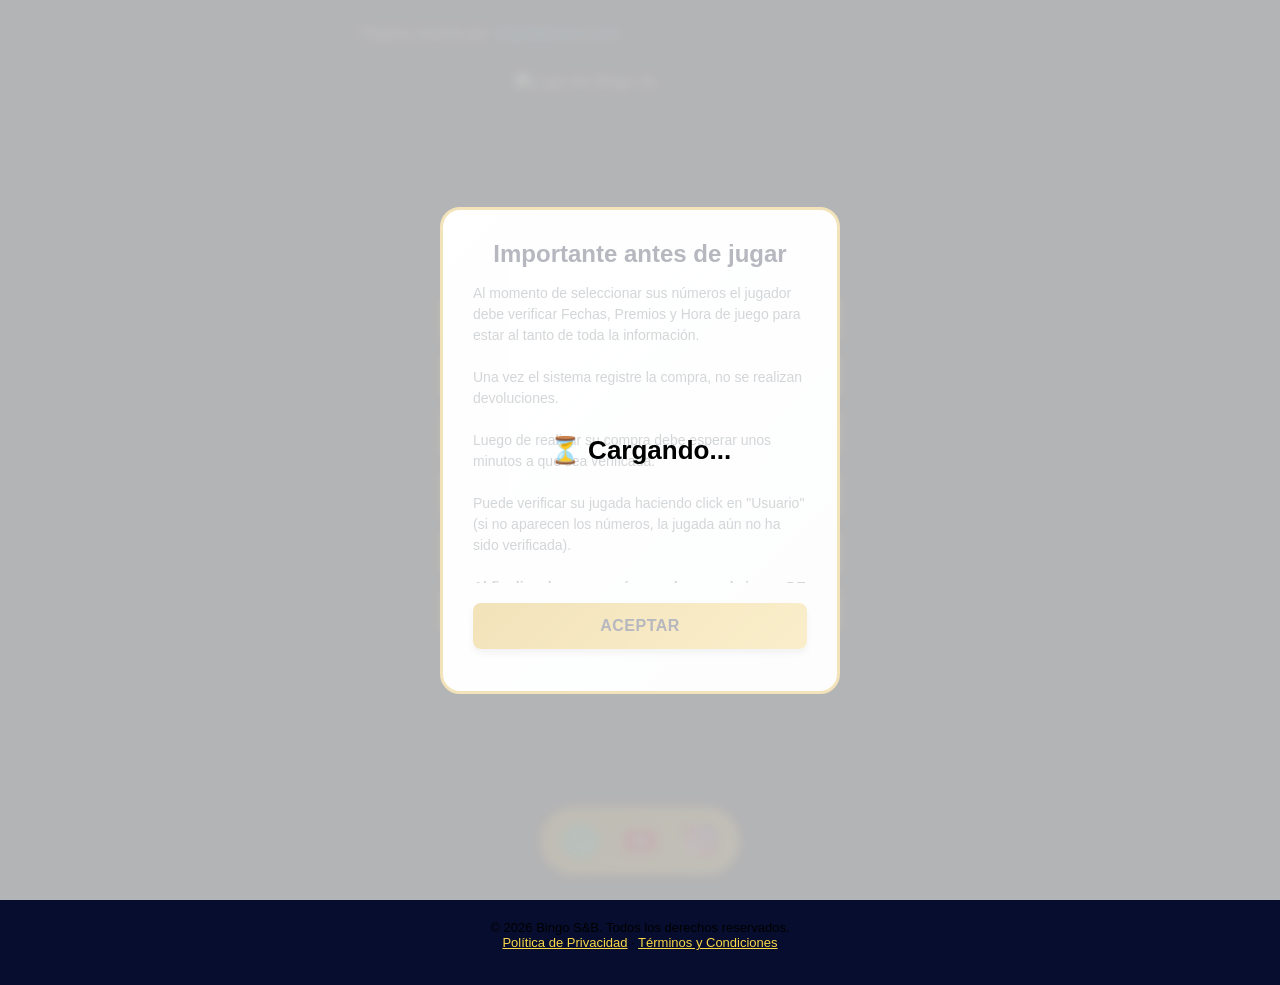
==== index.html @ 4f11f151 "Remove Facebook link and icon from index.html Removed Facebook social media link and icon from the H" ====
<!DOCTYPE html>
<html lang="es">
<head>
  <meta charset="UTF-8">
  <meta name="viewport" content="width=device-width, initial-scale=1.0">
  <title>Mi Bingo S&B - Juegos en línea y diversión</title>
   <link rel="icon" type="image/png" href="logo-mibingo-sb.jpg">
   <!-- ✅ Metaetiquetas SEO -->
  <meta name="description" content="Disfruta de los mejores juegos de bingo en línea. Juega, gana y diviértete con Bingo Ganga." />
  <meta name="keywords" content="bingo, juegos, en línea, entretenimiento, Mi Bingo S&B, Venezuela" />
  <meta name="author" content="Mi Bingo S&B" />

  <!-- ✅ Open Graph (para redes sociales) -->
  <meta property="og:title" content="Mi Bingo S&B" />
  <meta property="og:description" content="Juegos de bingo en línea con premios y diversión asegurada." />
  <meta property="og:url" content="https://mibingos&b.online/" />
  <meta property="og:type" content="website" />
  <meta property="og:image" content="https://jfqssrxzxaxlszbddmel.supabase.co/storage/v1/object/public/imagenes/ac68d342-fe85-43bc-9c92-1014e51fa593.png" />
  <link rel="stylesheet" href="styles.css?v=20260720-4">
</head>
<body>
  <div id="overlay-carga" style="
  position: fixed;
  inset: 0;
  background: rgba(255, 255, 255, 0.7); /* blanco semi-transparente */
  z-index: 999999;
  display: flex;
  justify-content: center;
  align-items: center;
  color: #000; /* texto negro para que contraste */
  font-size: 26px;
  font-weight: bold;
">
  ⏳ Cargando...
</div>
  <!-- Ventana de bienvenida -->
  <section id="bienvenida">
    <footer>
  Página creada por 
  <a href="https://instagram.com/goldenprime.ve" target="_blank" rel="noopener noreferrer" style="color: #16bedb; text-decoration: none; font-weight: bold;">
    @goldenpro.ven
  </a>
</footer>

  <img src="https://jfqssrxzxaxlszbddmel.supabase.co/storage/v1/object/public/imagenes/ac68d342-fe85-43bc-9c92-1014e51fa593.png"
       alt="Logo de Bingo sb"
       class="logo"
       width="1240"
       height="568"
       fetchpriority="high"
       decoding="async">
    <img id="imagenPremiosInicio" class="imagen-premios-inicio oculto" alt="Premios">
<div id="hora-venezuela" style="
  margin-top: 15px;
  font-weight: bold;
  font-size: 16px;
  background-color: #ffffffcc;
  color: #000;
  border: 2px solid #ccc;
  border-radius: 8px;
  padding: 12px 20px;
  text-align: center;
  max-width: 280px;
  margin-left: auto;
  margin-right: auto;
  box-shadow: 0 2px 6px rgba(0,0,0,0.1);
"></div>

    <div id="barraProgresoInicio" class="barra-progreso-inicio oculto">
  <p id="textoProgresoCartones">Cartones disponibles</p>
  <div class="barra-progreso-contenedor">
    <div id="rellenoProgresoCartones" class="barra-progreso-relleno"></div>
  </div>
</div>
    <button onclick="mostrarVentana('inscripcion')">Comprar</button>
    <button onclick="mostrarVentana('usuario')">verificar tu compra</button>
    <button onclick="mostrarVentana('lista-aprobados')">📋 Lista de Aprobados</button>
    <button onclick="window.open('envivo.html', '_blank')">🔴 Ver En Vivo</button>
    <button onclick="mostrarVentana('top-compradores')">🏆 Top compradores</button>
    <button onclick="mostrarSeccion('ganadores')">Historial de ganadores</button>
    <button id="boton-admin-oculto" style="display: none;" onclick="window.location.href='admin.html'">Admin</button>

    <!-- Redes sociales - visible solo en la pantalla de inicio -->
    <div id="redes-sociales" aria-label="Redes sociales de Bingo S&B">
      <div class="redes-iconos">
        <a href="https://wa.me/584220293198" target="_blank" rel="noopener noreferrer" title="WhatsApp" aria-label="WhatsApp">
          <svg class="red-social-icono" viewBox="0 0 48 48" aria-hidden="true">
            <circle cx="24" cy="24" r="22" fill="#25d366" />
            <path fill="#fff" d="M34.7 13.2A14.7 14.7 0 0 0 11.6 31L9.5 39l8.2-2.1a14.7 14.7 0 0 0 17-23.7Zm-10.6 23a12 12 0 0 1-6.1-1.7l-.4-.2-4.9 1.3 1.3-4.7-.3-.5a12 12 0 1 1 10.4 5.8Zm6.6-9c-.4-.2-2.2-1.1-2.6-1.2-.3-.1-.6-.2-.8.2-.2.4-.9 1.2-1.1 1.5-.2.2-.4.3-.8.1-2.1-1-3.5-1.9-4.9-4.3-.4-.7.4-.7 1.1-2.2.1-.2 0-.5-.1-.7l-1.2-2.9c-.3-.7-.6-.6-.9-.6h-.7c-.3 0-.7.1-1 .5-.3.4-1.3 1.3-1.3 3.2s1.4 3.7 1.6 4c.2.3 2.8 4.3 6.8 6 2.5 1.1 3.5 1.2 4.8 1 1.5-.2 2.2-1.2 2.5-2.3.3-1.1.3-2 .2-2.2-.1-.1-.4-.2-.8-.4Z" />
          </svg>
        </a>
        <a href="https://www.youtube.com/@MiBingoSB" target="_blank" rel="noopener noreferrer" title="YouTube" aria-label="YouTube">
          <svg class="red-social-icono" viewBox="0 0 48 48" aria-hidden="true">
            <rect x="3" y="9" width="42" height="30" rx="9" fill="#ff0000" />
            <path d="M20 17l13 7-13 7Z" fill="#fff" />
          </svg>
        </a>
        
        <a href="https://www.instagram.com/mibingo.sb?stkn=Z2pwNDh5NXdwanNz" target="_blank" rel="noopener noreferrer" title="Instagram" aria-label="Instagram">
          <svg class="red-social-icono" viewBox="0 0 48 48" aria-hidden="true">
            <defs>
              <linearGradient id="instagram-gradiente" x1="4" y1="44" x2="44" y2="4" gradientUnits="userSpaceOnUse">
                <stop stop-color="#ffdc80" />
                <stop offset=".45" stop-color="#fd1d1d" />
                <stop offset="1" stop-color="#833ab4" />
              </linearGradient>
            </defs>
            <rect x="4" y="4" width="40" height="40" rx="12" fill="url(#instagram-gradiente)" />
            <rect x="12" y="12" width="24" height="24" rx="8" fill="none" stroke="#fff" stroke-width="3" />
            <circle cx="24" cy="24" r="6" fill="none" stroke="#fff" stroke-width="3" />
            <circle cx="33" cy="15" r="2" fill="#fff" />
          </svg>
        </a>
      </div>

      <a id="btnWhatsapp" href="#" target="_blank" rel="noopener noreferrer" style="display:none;">
        Unirse al grupo de WhatsApp
      </a>
    </div>
  </section>

<section id="ganadores" class="oculto">
  <h2>🎉 Lista de ganadores</h2>
  <div id="listaGanadores"></div>
  <button onclick="mostrarSeccion('bienvenida')">inicio</button>
</section>
<section id="top-compradores" class="oculto">
  <h2>🏆 Top 5 compradores</h2>
  <div id="listaTopCompradores"></div>
  <button onclick="mostrarVentana('bienvenida')">Inicio</button>
</section>
  <!-- Ventana de inscripción -->
  <section id="inscripcion" class="oculto">
    <h2>Inscripción</h2>
    <input type="text" placeholder="Nombre" id="nombre">
    <input type="tel" placeholder="Teléfono" id="telefono">
    <input type="text" placeholder="Cédula" id="cedula">
    <div id="aviso-referido-registro" class="aviso-referido-registro oculto">
      <span class="aviso-referido-icono">🎉</span>
      <div>
        <strong>¡Llegaste por invitación!</strong>
        <small>Te invitó la cédula <span id="cedula-referidor-vista"></span></small>
      </div>
    </div>

    <input type="text"
           placeholder="Cédula de quien te invitó (opcional)"
           id="referido"
           autocomplete="off">

    <small id="ayuda-referido" class="ayuda-referido">
      Este campo se completa automáticamente cuando entras mediante una invitación.
    </small>
   <button onclick="guardarDatosInscripcion()">Continuar</button>

    <button onclick="mostrarVentana('bienvenida')">Inicio</button>
  </section>
<!-- Ventana de cantidad de crtones ------------------------------------>
<section id="cantidad" class="oculto">
  <h2>¿Cuántos cartones quieres comprar?</h2>

  <div class="selector-cantidad">
    <button id="btnMenos" type="button">−</button>

    <!-- permite teclear o usar los botones -->
    <input type="number"
           id="cantidadCartones"
           value="1"
           min="1"
           step="1" />

    <button id="btnMas" type="button">+</button>
  </div>

  <p>Total a pagar: <strong><span id="monto-preseleccion">0</span> Bs</strong></p>

  <div id="promoBox" class="oculto" style="margin: 20px 0;">
    <h3 style="color: #FFA500; margin-bottom: 15px;">🎯 Promociones Disponibles</h3>
    <div class="grid-promociones">
      <button class="btn-promo" data-promo="1" onclick="seleccionarPromocion(1)">
        <span class="promo-desc" id="promo-desc-1">Promo 1</span>
        <span class="promo-precio" id="promo-precio-1">0 Bs</span>
      </button>
      
      <button class="btn-promo" data-promo="2" onclick="seleccionarPromocion(2)">
        <span class="promo-desc" id="promo-desc-2">Promo 2</span>
        <span class="promo-precio" id="promo-precio-2">0 Bs</span>
      </button>
      
      <button class="btn-promo" data-promo="3" onclick="seleccionarPromocion(3)">
        <span class="promo-desc" id="promo-desc-3">Promo 3</span>
        <span class="promo-precio" id="promo-precio-3">0 Bs</span>
      </button>
      
      <button class="btn-promo" data-promo="4" onclick="seleccionarPromocion(4)">
        <span class="promo-desc" id="promo-desc-4">Promo 4</span>
        <span class="promo-precio" id="promo-precio-4">0 Bs</span>
      </button>
    </div>
    <small style="display: block; margin-top: 10px; color: #666;">
      💡 Selecciona una promoción o elige la cantidad manualmente
    </small>
  </div>

  
  <button type="button" onclick="confirmarCantidad()">Continuar</button>
  <button type="button" onclick="mostrarVentana('bienvenida')">Inicio</button>
</section>

  <!-- Selección de artones -->
  <section id="cartones" class="oculto">
    <h2>Selecciona tus cartones</h2>
    <!-- Botón en la ventna de cartones -->
<button onclick="seleccionarAleatorioSeguro()" class="btn">
  🎲 Elegir aleatoriamente
</button>
    <div id="contadorCartones" class="text-center font-bold text-lg my-2">
  Cartones disponibles: 50 de 50
</div>
    <div id="contenedor-cartones"></div>
    <p id="totalPagarCartones">Total a pagar: <span id="monto-total">0</span> Bs</p>

     <button id="btnContinuarCartones" onclick="mostrarVentana('pago')">Continuar</button>

    <button onclick="mostrarVentana('bienvenida')">Inicio</button>
  </section>

  <!-- Ventana de pago -->
  <section id="pago" class="oculto">
  <div id="contadorReserva" class="contador-reserva"></div>

  <div class="pago-box pago-movil-premium">
    <h2>💳 Pago Móvil</h2>

    <div class="datos-admin-pago">
      <h3>Datos para pagar</h3>

      <p><strong>Banco Mercantil</strong> <span id="adminPagoBanco">010</span>
        <button type="button" class="btn-copiar-mini" onclick="copiarDatoPago('adminPagoBanco')">📋</button>
      </p>

      <p><strong>Teléfono:</strong> <span id="adminPagoTelefono">0414-374238</span>
        <button type="button" class="btn-copiar-mini" onclick="copiarDatoPago('adminPagoTelefono')">📋</button>
      </p>

      <p><strong>Cédula:</strong> <span id="adminPagoCedula">1935370</span>
        <button type="button" class="btn-copiar-mini" onclick="copiarDatoPago('adminPagoCedula')">📋</button>
      </p>
    

    <p class="monto-destacado">
      Monto a pagar: <strong><span id="monto-pago"></span> Bs</strong>
    </p>
<!-- Después de los datos del Pago Móvil y antes del monto -->
<button type="button" id="btnCopiarTodoPago" class="btn-copiar-todo" onclick="copiarTodoPagoMovil()">
  📋 Copiar todo
</button>
      </div>
    <div class="registro-pago-ganador">
      <h3>🏆 REGISTRA TU PAGO MÓVIL PARA EL PAGO GANADOR</h3>
      <p>Estos datos quedan guardados automáticamente en este teléfono.</p>

      <input type="text" id="pago_banco" placeholder="Tu banco">
      <input type="tel" id="pago_telefono" placeholder="Tu número de Pago Móvil">
      <input type="text" id="pago_cedula" placeholder="Tu cédula de Pago Móvil">
    </div>
<h2>💳 Sube tu comprobante</h2>
    <input type="file" accept="image/jpeg,image/png,image/webp" id="comprobante">
    <input type="text" id="referencia4dig" maxlength="4" placeholder="Últimos 4 dígitos de la referencia">

    <button id="btnEnviarComprobante" onclick="enviarComprobante()">Enviar comprobante</button>
    <button onclick="mostrarVentana('bienvenida')">Inicio</button>
  </div>
</section>

  <!-- Ve ntana usuario -->
  <section id="usuario" class="oculto">
    <div class="usuario-consulta-header">
      <span class="usuario-consulta-icono">🎟️</span>
      <div>
        <h2>Consulta tus cartones</h2>
        <p>Ingresa tu cédula para revisar tus compras y tu progreso de invitaciones.</p>
      </div>
    </div>

    <div class="consulta-cedula-box">
      <input type="text"
             placeholder="Ingresa tu cédula"
             id="consulta-cedula"
             autocomplete="off"
             inputmode="text">
      <button type="button" onclick="consultarCartones()">🔎 Consultar</button>
    </div>

    <div id="programa-referidos" class="programa-referidos oculto">
      <div class="referidos-cabecera">
        <div class="referidos-regalo">🎁</div>
        <div>
          <span class="referidos-etiqueta">PROGRAMA DE INVITACIONES</span>
          <h3>¡Consigue tu cartón gratis!</h3>
          <p>Invita a tus amigos. Cada amigo cuenta cuando su compra sea aprobada.</p>
        </div>
      </div>

      <div class="referidos-progreso-info">
        <span>Tu progreso</span>
        <strong>
          <span id="contador-referidos">0</span>/<span id="meta-referidos">5</span>
        </strong>
      </div>

      <div class="barra-referidos"
           role="progressbar"
           aria-label="Progreso para obtener un cartón gratis"
           aria-valuemin="0"
           aria-valuemax="5"
           aria-valuenow="0">
        <div id="relleno-referidos" class="relleno-referidos"></div>
      </div>

      <p id="mensaje-referidos" class="mensaje-referidos">
        Invita a tus amigos para comenzar.
      </p>

      <button type="button"
              id="btn-carton-gratis"
              class="btn-carton-gratis oculto"
              onclick="abrirSolicitudCartonGratis()">
        🎁 CARTÓN GRATIS
      </button>

      <p id="estado-carton-gratis"
         class="estado-carton-gratis oculto"
         aria-live="polite"></p>

      <div class="enlace-referido-box">
        <label for="enlace-referido">Tu enlace personal de invitación</label>
        <div class="enlace-referido-fila">
          <input type="text" id="enlace-referido" readonly>
          <button type="button"
                  class="btn-copiar-referido"
                  onclick="copiarEnlaceReferido()"
                  title="Copiar enlace">📋</button>
        </div>
      </div>

      <div class="acciones-referidos">
        <button type="button"
                class="btn-compartir-referido"
                onclick="compartirEnlaceReferido()">
          📤 Invitar amigos
        </button>

        <button type="button"
                class="btn-whatsapp-referido"
                onclick="compartirReferidoWhatsApp()">
          WhatsApp
        </button>
      </div>

      <small class="nota-referidos">
        Solo se cuenta una vez a cada amigo con una compra aprobada.
      </small>
    </div>

    <div id="cartones-usuario"></div>

    <button id="btnElegirMas" onclick="elegirMasCartones()">Elegir más cartones</button>
    <button onclick="mostrarVentana('bienvenida')">Inicio</button>
  </section>
 

 <!-- Ventana aprobados -->


<section id="lista-aprobados" class="oculto">
    <button id="btnCopiarAprobados" onclick="copiarListaAprobados()">
    📋
  </button>
  <h2>Lista de Aprobados</h2>
  <div id="contenedor-aprobados"></div>
  <button onclick="mostrarVentana('bienvenida')">Inicio</button>
</section>

<!-- Modal de vista previa del cartón -->
<div id="modal-carton" class="modal oculto">
  <div class="modal-contenido">
    <img id="imagen-carton-modal" src="" alt="Cartón" style="width: 100%; max-width: 300px;">
    <div style="margin-top: 10px;">
      <button id="btnSeleccionarCarton">Seleccionar</button>
      <button onclick="cerrarModalCarton()">Cerrar</button>
    </div>
  </div>
</div>

<!-- Solicitud de cartón gratis por la meta vigente de referidos aprobados -->
<div id="modal-carton-gratis" class="modal oculto" role="dialog"
     aria-modal="true" aria-labelledby="titulo-carton-gratis">
  <div class="modal-contenido modal-contenido-premio">
    <h2 id="titulo-carton-gratis">🎁 Elige tu cartón gratis</h2>
    <p class="ayuda-carton-gratis">
      Selecciona un cartón libre, confirma el teléfono de tu compra y adjunta
      la captura donde se vea tu barra de referidos completada.
    </p>

    <div id="contador-reserva-gratis" class="contador-reserva-gratis">
      Selecciona un cartón para reservarlo durante 5 minutos.
    </div>

    <div id="contenedor-cartones-gratis"
         class="contenedor-cartones-gratis"
         aria-label="Cartones disponibles"></div>

    <div class="resumen-carton-gratis">
      <div>
        Cartón seleccionado:
        <strong id="carton-gratis-seleccionado">Ninguno</strong>
      </div>
      <img id="imagen-carton-gratis"
           class="imagen-carton-gratis oculto"
           src=""
           alt="Vista previa del cartón gratis">
    </div>

    <label class="campo-premio-referidos" for="telefono-premio-referidos">
      Teléfono usado en tu compra aprobada
      <input type="tel"
             id="telefono-premio-referidos"
             autocomplete="tel"
             inputmode="tel"
             placeholder="Ej: 04241234567">
    </label>

    <label class="campo-premio-referidos" for="captura-referidos">
      Captura de tus referidos completados
      <input type="file"
             id="captura-referidos"
             accept="image/jpeg,image/png,image/webp">
    </label>

    <img id="vista-previa-captura-referidos"
         class="vista-previa-captura-referidos oculto"
         src=""
         alt="Vista previa de la captura de referidos">

    <p id="mensaje-premio-referidos"
       class="mensaje-premio-referidos"
       aria-live="polite"></p>

    <div class="acciones-modal-premio">
      <button type="button"
              id="btn-enviar-carton-gratis"
              onclick="enviarSolicitudCartonGratis()">
        Enviar para aprobación
      </button>
      <button type="button" onclick="cancelarSolicitudCartonGratis()">
        Cancelar
      </button>
    </div>
  </div>
</div>
 
  
  <div id="modal-terminos" class="modal oculto">
  <div class="modal-contenido">
    <h2>Importante antes de jugar</h2>
    <p style="max-height: 300px; overflow-y: auto; text-align: left; font-size: 14px; line-height: 1.5;">
      Al momento de seleccionar sus números el jugador debe verificar Fechas, Premios y Hora de juego para estar al tanto de toda la información.<br><br>
      Una vez el sistema registre la compra, no se realizan devoluciones.<br><br>
      Luego de realizar su compra debe esperar unos minutos a que sea verificada.<br><br>
      Puede verificar su jugada haciendo click en "Usuario" (si no aparecen los números, la jugada aún no ha sido verificada).<br><br>
      <strong>Al finalizar la compra, únase al grupo de juego DE INMEDIATO.</strong>
    </p>
    <button onclick="cerrarTerminos()">Aceptar</button>
  </div>
</div>

 <footer style="text-align: center; padding: 20px; font-size: 13px; color: black; background-color: rgba(0,0,0,0.0);">
  © 2026 Bingo S&B. Todos los derechos reservados. <br>
  <a href="privacidad.html" style="color: #f9d949; text-decoration: underline;">Política de Privacidad</a>
  <span aria-hidden="true"> · </span>
  <a href="terminos.html" style="color: #f9d949; text-decoration: underline;">Términos y Condiciones</a>

  <br><br>

  <a href="index.html">
  </a>
</footer>

<script src="https://cdn.jsdelivr.net/npm/@supabase/supabase-js@2"></script>


<script>
  const supabaseUrl = 'https://jfqssrxzxaxlszbddmel.supabase.co';
  const supabaseKey = 'eyJhbGciOiJIUzI1NiIsInR5cCI6IkpXVCJ9.eyJpc3MiOiJzdXBhYmFzZSIsInJlZiI6ImpmcXNzcnh6eGF4bHN6YmRkbWVsIiwicm9sZSI6ImFub24iLCJpYXQiOjE3OTEwNjk2MzQsImV4cCI6MjEwNjY0NTYzNH0.tyZfHi-lww0XgdQ5Bhj2OjMi2nsjznzl6ZczqOtcyVc';


  window.supabase = supabase.createClient(supabaseUrl, supabaseKey);
</script>


<script src="script.js?v=20260721-2"></script>

</body>
</html>
---- styles.css ----
/*
  MI BINGO S&B — ESTILO MODERNO · COLORES DEL LOGO
  Azul royal oscuro, dorado, fondo negro azulado.
  Optimizado para escritorio, móviles y equipos de bajos recursos.
*/

:root {
  --primary: #1a3a8f;
  --primary-dark: #0d2260;
  --secondary: #d4a017;
  --secondary-light: #f0c850;
  --success: #06d6a0;
  --danger: #e53935;
  --warning: #f0c850;
  --dark: #0a0e2a;
  --light: #f8f9fa;
  --gray: #6c757d;
  --white: #ffffff;
  --gold: #d4a017;
  --gold-light: #f0c850;
  --blue-royal: #1a3a8f;
  --blue-deep: #0d1b5e;
  --shadow: 0 4px 6px rgba(0, 0, 0, 0.15);
  --shadow-lg: 0 10px 15px rgba(0, 0, 0, 0.25);
  --border-radius: 12px;
  --border-radius-sm: 8px;
  --transition: color .2s ease, background-color .2s ease, border-color .2s ease, box-shadow .2s ease, transform .2s ease, opacity .2s ease;
}

* {
  box-sizing: border-box;
  margin: 0;
  padding: 0;
}

body {
  font-family: 'Poppins', 'Segoe UI', Arial, sans-serif;
  margin: 0;
  padding: 0;
  background: #070d2e;
  color: var(--white);
  min-height: 100vh;
  position: relative;
  overflow-x: hidden;
}

body::before {
  content: '';
  position: fixed;
  top: 0;
  left: 0;
  width: 100%;
  height: 100%;
  background-image: url('https://jfqssrxzxaxlszbddmel.supabase.co/storage/v1/object/public/imagenes/Gemini_Generated_Image_4m34zb4m34zb4m34.jfif');
  background-size: cover;
  background-position: center;
  background-repeat: no-repeat;
  opacity: 1;
  z-index: -1;
}

section {
  display: none;
  padding: 25px 20px;
  max-width: 600px;
  margin: 0 auto;
  min-height: 100vh;
  animation: fadeIn 0.5s ease;
}

@keyframes fadeIn {
  from { opacity: 0; transform: translateY(20px); }
  to { opacity: 1; transform: translateY(0); }
}

section:not(.oculto) {
  display: block;
}

.logo {
  display: block;
  margin: 30px auto 30px;
  width: 250px;
  height: auto;
  aspect-ratio: 1240 / 568;
  object-fit: contain;
  max-width: 90%;
  filter: drop-shadow(0 4px 8px rgba(0,0,0,0.3));
  transition: var(--transition);
}

.logo:hover {
  transform: scale(1.02);
}

input, button, .btn, select, textarea {
  display: block;
  width: 100%;
  max-width: 400px;
  margin: 12px auto;
  padding: 14px 18px;
  font-size: 16px;
  border-radius: var(--border-radius-sm);
  border: 2px solid transparent;
  transition: var(--transition);
  font-family: inherit;
}

input, select, textarea {
  background: rgba(255, 255, 255, 0.95);
  color: var(--dark);
  border: 2px solid #ddd;
}

input:focus, select:focus, textarea:focus {
  outline: none;
  border-color: var(--secondary);
  box-shadow: 0 0 0 3px rgba(255, 255, 0, 0.2);
  transform: translateY(-2px);
}

button, .btn {
  background: linear-gradient(135deg, var(--secondary), var(--secondary-light));
  color: var(--dark);
  border: none;
  cursor: pointer;
  font-weight: 600;
  letter-spacing: 0.5px;
  text-transform: uppercase;
  box-shadow: var(--shadow);
}

button:hover, .btn:hover {
  background: linear-gradient(135deg, var(--secondary-light), var(--secondary));
  transform: translateY(-2px);
  box-shadow: var(--shadow-lg);
}

button:active, .btn:active {
  transform: translateY(0);
}

button:disabled {
  opacity: 0.5;
  cursor: not-allowed;
}

.btn-fijo {
  position: fixed;
  bottom: 25px;
  left: 50%;
  transform: translateX(-50%);
  background: linear-gradient(135deg, var(--primary), var(--primary-dark));
  color: var(--white);
  border: 2px solid var(--gold);
  padding: 16px 30px;
  font-size: 18px;
  font-weight: 700;
  border-radius: 50px;
  box-shadow: 0 4px 20px rgba(212, 160, 23, 0.4);
  z-index: 100;
  max-width: 90%;
  width: auto;
  animation: pulse 2s infinite;
}

@keyframes pulse {
  0% { box-shadow: 0 0 0 0 rgba(26, 58, 143, 0.55); }
  70% { box-shadow: 0 0 0 15px rgba(26, 58, 143, 0); }
  100% { box-shadow: 0 0 0 0 rgba(26, 58, 143, 0); }
}

.btn-fijo:hover {
  transform: translateX(-50%) translateY(-2px);
}

#contenedor-cartones {
  display: flex;
  flex-wrap: wrap;
  gap: 12px;
  justify-content: center;
  margin: 25px 0;
  padding: 10px;
}

.carton {
  width: 70px;
  height: 70px;
  background: linear-gradient(145deg, #ffffff, #e6e6e6);
  border: 3px solid var(--secondary);
  border-radius: 15px;
  font-size: 22px;
  font-weight: 700;
  line-height: 64px;
  text-align: center;
  cursor: pointer;
  user-select: none;
  transition: var(--transition);
  color: var(--dark);
  box-shadow: 0 4px 8px rgba(0,0,0,0.2);
  position: relative;
  overflow: hidden;
}

.carton::before {
  content: '';
  position: absolute;
  top: 0;
  left: -100%;
  width: 100%;
  height: 100%;
  background: linear-gradient(90deg, transparent, rgba(255,255,255,0.3), transparent);
  transition: left 0.5s;
}

.carton:hover::before {
  left: 100%;
}

.carton:hover {
  transform: scale(1.05) translateY(-3px);
  box-shadow: 0 8px 16px rgba(255, 255, 0, 0.3);
}

.carton.seleccionado, .carton.ocupado {
  background: linear-gradient(145deg, #1a3a8f, #0d2260);
  border-color: var(--gold);
  color: var(--white);
  box-shadow: 0 0 20px rgba(212, 160, 23, 0.5);
}

.carton.bloqueado {
  filter: grayscale(1);
  opacity: 0.45;
  cursor: not-allowed;
  transform: scale(0.95);
}

.modal {
  position: fixed;
  top: 0;
  left: 0;
  width: 100%;
  height: 100%;
  background-color: rgba(0, 0, 0, 0.8);
  backdrop-filter: blur(5px);
  display: flex;
  justify-content: center;
  align-items: center;
  z-index: 1000;
  animation: fadeIn 0.3s ease;
}

.modal-contenido {
  background: linear-gradient(135deg, #ffffff, #f8f9fa);
  padding: 30px;
  border-radius: 20px;
  text-align: center;
  max-width: 90%;
  width: 400px;
  color: var(--dark);
  box-shadow: var(--shadow-lg);
  animation: slideUp 0.4s ease;
  border: 3px solid var(--secondary);
}

@keyframes slideUp {
  from { transform: translateY(50px); opacity: 0; }
  to { transform: translateY(0); opacity: 1; }
}

.modal-contenido h2 {
  color: var(--dark);
  margin-bottom: 15px;
  font-size: 24px;
}

.modal-contenido p {
  color: var(--gray);
  margin-bottom: 20px;
}

#tabla-comprobantes {
  width: 100%;
  border-collapse: separate;
  border-spacing: 0 8px;
  margin: 20px 0;
  font-size: 14px;
  background: rgba(255, 255, 255, 0.1);
  backdrop-filter: blur(10px);
  border-radius: 15px;
  overflow: hidden;
}

#tabla-comprobantes th,
#tabla-comprobantes td {
  padding: 12px;
  text-align: center;
  border-bottom: 1px solid rgba(255, 255, 255, 0.1);
}

#tabla-comprobantes th {
  background: linear-gradient(135deg, var(--secondary), #f0c850);
  color: var(--dark);
  font-weight: 700;
  text-transform: uppercase;
  font-size: 12px;
  letter-spacing: 1px;
}

#tabla-comprobantes tr {
  transition: var(--transition);
}

#tabla-comprobantes tr:hover {
  background: rgba(255, 255, 255, 0.15);
}

#tabla-comprobantes img {
  width: 80px;
  height: 80px;
  object-fit: cover;
  border-radius: 10px;
  border: 2px solid var(--secondary);
  transition: var(--transition);
}

#tabla-comprobantes img:hover {
  transform: scale(1.1);
  box-shadow: 0 4px 12px rgba(0,0,0,0.3);
}

.btn-accion {
  font-size: 20px;
  cursor: pointer;
  border: none;
  background: transparent;
  padding: 8px 12px;
  border-radius: 8px;
  transition: var(--transition);
}

.btn-aprobar {
  color: var(--success);
}
.btn-aprobar:hover {
  background: rgba(6, 214, 160, 0.2);
  transform: scale(1.2);
}

.btn-rechazar {
  color: var(--danger);
}
.btn-rechazar:hover {
  background: rgba(239, 71, 111, 0.2);
  transform: scale(1.2);
}

.btn-eliminar {
  color: var(--warning);
}
.btn-eliminar:hover {
  background: rgba(255, 209, 102, 0.2);
  transform: scale(1.2);
}

.selector-cantidad {
  display: flex;
  justify-content: center;
  align-items: center;
  gap: 15px;
  margin: 25px 0;
  background: rgba(255, 255, 255, 0.1);
  padding: 15px;
  border-radius: 50px;
  backdrop-filter: blur(10px);
}

.selector-cantidad button {
  width: 50px;
  height: 50px;
  font-size: 24px;
  font-weight: bold;
  padding: 0;
  border-radius: 50%;
  background: linear-gradient(135deg, var(--secondary), #f0c850);
  color: var(--dark);
  margin: 0;
  display: flex;
  align-items: center;
  justify-content: center;
}

.selector-cantidad input {
  max-width: 100px;
  text-align: center;
  font-size: 20px;
  font-weight: 700;
  margin: 0;
  background: rgba(255, 255, 255, 0.95);
}


#btnContinuarCartones {
  padding: 12px 22px;
  font-size: 15px;
  background: linear-gradient(135deg, var(--secondary), var(--secondary-light));
  color: #000;
  border: none;
  border-radius: var(--border-radius-sm);
  cursor: pointer;
  margin-top: 20px;
  font-weight: 700;
}

#btnContinuarCartones:hover {
  background: var(--secondary-light);
}

#redes-sociales {
  position: fixed;
  bottom: 25px;
  left: 50%;
  transform: translateX(-50%);
  display: flex;
  flex-direction: row;
  align-items: center;
  justify-content: center;
  gap: 10px;
  width: auto;
  max-width: calc(100vw - 30px);
  z-index: 99;
  padding: 12px 18px;
  background: linear-gradient(135deg, var(--secondary), #f0c850);
  border-radius: 50px;
  box-shadow: var(--shadow-lg);
  animation: slideUp 0.5s ease;
}

.redes-iconos {
  display: flex;
  align-items: center;
  justify-content: center;
  gap: 16px;
  width: auto;
}

.redes-iconos a {
  display: grid;
  place-items: center;
  flex: 0 0 44px;
  width: 44px;
  height: 44px;
  color: var(--dark);
  text-decoration: none;
  transition: var(--transition);
}

.red-social-icono {
  display: block;
  width: 40px;
  height: 40px;
}

.redes-iconos a:hover {
  transform: translateY(-5px) scale(1.2);
}

#btnWhatsapp {
  background: linear-gradient(135deg, #25d366, #128C7E);
  color: var(--white);
  padding: 14px 25px;
  border-radius: 50px;
  text-decoration: none;
  font-weight: 700;
  font-size: 14px;
  line-height: 1.25;
  display: inline-flex;
  align-items: center;
  justify-content: center;
  gap: 10px;
  width: min(100%, 280px);
  max-width: 280px;
  margin: 0;
  white-space: nowrap;
  box-shadow: var(--shadow);
  border: none;
  cursor: pointer;
  transition: var(--transition);
}

#btnWhatsapp:hover {
  transform: translateY(-3px) scale(1.05);
  box-shadow: 0 8px 20px rgba(37, 211, 102, 0.4);
}

#btnWhatsapp i, #btnWhatsapp svg {
  font-size: 24px;
}

.estado-circulo {
  display: inline-block;
  width: 30px;
  height: 30px;
  border-radius: 50%;
  margin: 0 2px;
  vertical-align: middle;
  transition: var(--transition);
  box-shadow: 0 2px 6px rgba(0,0,0,0.2);
}

.estado-circulo.rojo {
  background: linear-gradient(135deg, var(--danger), #0d2260);
  animation: pulse 2s infinite;
}

.estado-circulo.verde {
  background: linear-gradient(135deg, var(--success), #05b384);
}

.grid-promociones, .grid-promociones-admin {
  display: grid;
  grid-template-columns: repeat(auto-fit, minmax(160px, 1fr));
  gap: 15px;
  margin: 25px 0;
}

.btn-promo {
  background: linear-gradient(135deg, var(--primary), var(--primary-dark));
  color: var(--white);
  border: none;
  border-radius: 16px;
  padding: 20px 15px;
  font-weight: 700;
  cursor: pointer;
  transition: var(--transition);
  display: flex;
  flex-direction: column;
  align-items: center;
  gap: 8px;
  min-height: 100px;
  box-shadow: var(--shadow);
  position: relative;
  overflow: hidden;
}

.btn-promo::before {
  content: '';
  position: absolute;
  top: 0;
  left: -100%;
  width: 100%;
  height: 100%;
  background: linear-gradient(90deg, transparent, rgba(255,255,255,0.2), transparent);
  transition: left 0.5s;
}

.btn-promo:hover::before {
  left: 100%;
}

.btn-promo:hover {
  transform: translateY(-5px);
  box-shadow: 0 8px 20px rgba(26, 58, 143, 0.35);
  filter: brightness(1.1);
}

.btn-promo.seleccionado {
  background: linear-gradient(135deg, var(--secondary), var(--secondary-light));
  color: var(--dark);
  border: 3px solid var(--secondary);
  transform: scale(1.02);
}

.btn-promo.desactivado {
  background: #bdc3c7;
  cursor: not-allowed;
  opacity: 0.6;
  filter: grayscale(1);
}

.btn-promo.desactivado:hover {
  transform: none;
  box-shadow: var(--shadow);
}

.promo-admin-card {
  background: rgba(255, 255, 255, 0.95);
  border: none;
  border-radius: 16px;
  padding: 20px;
  box-shadow: var(--shadow-lg);
  transition: var(--transition);
  color: var(--dark);
}

.promo-admin-card:hover {
  transform: translateY(-5px);
  box-shadow: 0 15px 30px rgba(0,0,0,0.3);
}

.promo-admin-card h4 {
  color: var(--dark);
  font-size: 18px;
  margin-bottom: 15px;
  padding-bottom: 10px;
  border-bottom: 2px solid var(--secondary);
}

.celda-ref {
  white-space: nowrap;
}

.celda-ref input.ref-input {
  width: 80px;
  padding: 8px 10px;
  font-size: 14px;
  text-align: center;
  border: 2px solid #ddd;
  border-radius: 8px;
  margin-right: 5px;
}

.celda-ref .btn-mini {
  margin-left: 6px;
  padding: 8px 12px;
  font-size: 13px;
  border-radius: 8px;
  border: none;
  cursor: pointer;
  transition: var(--transition);
}

.celda-ref .btn-guardar {
  background: linear-gradient(135deg, #28a745, #218838);
  color: #fff;
}
.celda-ref .btn-cancelar {
  background: linear-gradient(135deg, #6c757d, #5a6268);
  color: #fff;
}
.celda-ref .btn-edit-ref {
  color: var(--secondary);
  background: none;
  font-size: 16px;
}

@media (max-width: 600px) {
  section {
    padding: 20px 15px;
  }

  .carton {
    width: 55px;
    height: 55px;
    font-size: 18px;
    line-height: 49px;
    border-width: 2px;
  }

  .btn-fijo {
    padding: 14px 25px;
    font-size: 16px;
    bottom: 15px;
  }

  #redes-sociales {
    position: static;
    inset: auto;
    transform: none;
    flex-direction: column;
    width: min(100%, 360px);
    max-width: 360px;
    margin: 30px auto 12px;
    padding: 12px 14px;
    border-radius: 26px;
    gap: 10px;
  }

  .logo {
    width: min(280px, 52vw);
    margin: 20px auto 24px;
  }

  .redes-iconos {
    gap: 13px;
    width: 100%;
  }

  .redes-iconos a {
    flex-basis: 42px;
    width: 42px;
    height: 42px;
  }

  .red-social-icono {
    width: 38px;
    height: 38px;
  }

  #btnWhatsapp {
    width: 100%;
    max-width: 280px;
    margin: 0 auto;
    padding: 12px 16px;
    font-size: 15px;
    border-radius: 22px;
  }

  .grid-promociones {
    grid-template-columns: 1fr;
  }

  .modal-contenido {
    padding: 20px;
    width: 95%;
  }

  #tabla-comprobantes {
    font-size: 12px;
  }

  #tabla-comprobantes th,
  #tabla-comprobantes td {
    padding: 8px 4px;
  }

  #tabla-comprobantes img {
    width: 50px;
    height: 50px;
  }

  .selector-cantidad button {
    width: 40px;
    height: 40px;
    font-size: 20px;
  }
}

.oculto {
  display: none !important;
}

.text-center {
  text-align: center;
}

.mt-20 {
  margin-top: 20px;
}

.mb-20 {
  margin-bottom: 20px;
}

@media print {
  body * {
    visibility: hidden;
  }

  #listaAprobados, #listaAprobados * {
    visibility: visible;
  }

  #listaAprobados {
    position: absolute;
    left: 0;
    top: 0;
    width: 100%;
    background: white;
    color: black;
    padding: 20px;
  }

  .carton, button, #redes-sociales, .btn-fijo {
    display: none !important;
  }
}

::-webkit-scrollbar {
  width: 10px;
}

::-webkit-scrollbar-track {
  background: rgba(255, 255, 255, 0.1);
}

::-webkit-scrollbar-thumb {
  background: linear-gradient(135deg, var(--secondary), #f0c850);
  border-radius: 5px;
}

::-webkit-scrollbar-thumb:hover {
  background: linear-gradient(135deg, #f0c850, var(--secondary-light));
}

#admin-panel {
  max-width: 1200px;
  margin: 0 auto;
  padding: 20px;
  font-family: 'Segoe UI', system-ui, sans-serif;
}

.admin-header {
  display: flex;
  justify-content: space-between;
  align-items: center;
  flex-wrap: wrap;
  gap: 15px;
  margin-bottom: 25px;
  padding-bottom: 20px;
  border-bottom: 2px solid #e0e0e0;
}

.admin-header h2 {
  margin: 0;
  color: #2c3e50;
  font-size: 28px;
}

.admin-user-bar {
  display: flex;
  align-items: center;
  gap: 15px;
  background: #f8f9fa;
  padding: 10px 20px;
  border-radius: 50px;
  font-size: 14px;
  color: #555;
}

.admin-tabs {
  display: flex;
  gap: 5px;
  margin-bottom: 25px;
  border-bottom: 3px solid #e0e0e0;
  overflow-x: auto;
  padding-bottom: 0;
}

.tab-btn {
  padding: 12px 24px;
  border: none;
  background: transparent;
  color: #666;
  font-size: 14px;
  font-weight: 600;
  cursor: pointer;
  border-bottom: 3px solid transparent;
  margin-bottom: -3px;
  transition: color 0.3s, background-color 0.3s, border-color 0.3s, box-shadow 0.3s, transform 0.3s, opacity 0.3s;
  white-space: nowrap;
}

.tab-btn:hover {
  color: var(--gold);
  background: rgba(212, 160, 23, 0.08);
}

.tab-btn.active {
  color: var(--blue-royal);
  border-bottom-color: var(--gold);
  background: #fff;
}

.tab-content {
  display: none;
  animation: fadeIn 0.3s ease;
}

.tab-content.active {
  display: block;
}

@keyframes fadeIn {
  from { opacity: 0; transform: translateY(10px); }
  to { opacity: 1; transform: translateY(0); }
}

.stats-grid {
  display: grid;
  grid-template-columns: repeat(auto-fit, minmax(220px, 1fr));
  gap: 20px;
  margin-bottom: 30px;
}

.stat-card {
  background: #fff;
  border-radius: 16px;
  padding: 25px;
  display: flex;
  align-items: center;
  gap: 15px;
  box-shadow: 0 2px 12px rgba(0,0,0,0.08);
  border: 1px solid #f0f0f0;
  transition: transform 0.2s;
}

.stat-card:hover {
  transform: translateY(-3px);
  box-shadow: 0 4px 20px rgba(0,0,0,0.12);
}

.stat-card.highlight {
  background: linear-gradient(135deg, #1a3a8f 0%, #0d1b5e 100%);
  color: white;
  border: 2px solid var(--gold);
}

.stat-card.highlight .stat-label {
  color: rgba(255,255,255,0.8);
}

.stat-icon {
  font-size: 36px;
  width: 60px;
  height: 60px;
  display: flex;
  align-items: center;
  justify-content: center;
  background: #FFFDE0;
  border-radius: 12px;
}

.stat-card.highlight .stat-icon {
  background: rgba(255,255,255,0.2);
}

.stat-number {
  display: block;
  font-size: 28px;
  font-weight: 800;
  color: #2c3e50;
  line-height: 1;
}

.stat-card.highlight .stat-number {
  color: white;
}

.stat-label {
  display: block;
  font-size: 13px;
  color: #888;
  margin-top: 5px;
  font-weight: 500;
}

.panel-section {
  background: #fff;
  border-radius: 12px;
  padding: 25px;
  margin-bottom: 25px;
  box-shadow: 0 1px 6px rgba(0,0,0,0.06);
  border: 1px solid #eee;
}

.section-header {
  display: flex;
  justify-content: space-between;
  align-items: center;
  flex-wrap: wrap;
  gap: 15px;
  margin-bottom: 20px;
  padding-bottom: 15px;
  border-bottom: 1px solid #f0f0f0;
}

.section-header h3 {
  margin: 0;
  color: #2c3e50;
  font-size: 18px;
}

.section-desc {
  color: #888;
  font-size: 14px;
  margin: 5px 0 0 0;
}

.dashboard-actions {
  display: grid;
  grid-template-columns: repeat(auto-fit, minmax(300px, 1fr));
  gap: 20px;
}

.action-group {
  background: #fafbfc;
  border-radius: 12px;
  padding: 20px;
  border: 1px solid #e8e8e8;
}

.action-group h4 {
  margin: 0 0 15px 0;
  color: #555;
  font-size: 14px;
  text-transform: uppercase;
  letter-spacing: 0.5px;
}

.btn-group {
  display: flex;
  flex-wrap: wrap;
  gap: 10px;
}

.btn-admin, .btn-primary, .btn-secondary, .btn-danger, .btn-warning, .btn-success, .btn-fun, .btn-sort {
  padding: 10px 20px;
  border: none;
  border-radius: 8px;
  font-size: 14px;
  font-weight: 600;
  cursor: pointer;
  transition: color 0.2s, background-color 0.2s, border-color 0.2s, box-shadow 0.2s, transform 0.2s, opacity 0.2s;
  display: inline-flex;
  align-items: center;
  gap: 6px;
}

.btn-primary {
  background: var(--blue-royal);
  color: white;
}

.btn-primary:hover {
  background: var(--blue-deep);
  transform: translateY(-1px);
}

.btn-secondary {
  background: #ecf0f1;
  color: #555;
  border: 1px solid #ddd;
}

.btn-secondary:hover {
  background: #dfe6e9;
}

.btn-danger {
  background: var(--danger);
  color: white;
}

.btn-danger:hover {
  background: #c62828;
}

.btn-warning {
  background: var(--gold);
  color: white;
}

.btn-warning:hover {
  background: var(--gold-light);
}

.btn-success {
  background: #27ae60;
  color: white;
}

.btn-success:hover {
  background: #229954;
}

.btn-fun {
  background: linear-gradient(45deg, var(--blue-royal) 0%, var(--gold) 100%);
  color: white;
}

.btn-admin {
  background: #f8f9fa;
  color: #555;
  border: 1px solid #dee2e6;
}

.btn-admin:hover {
  background: #e9ecef;
}

.btn-sort {
  padding: 6px 14px;
  font-size: 12px;
  background: #fff;
  border: 1px solid #ddd;
  color: #666;
}

.btn-sort:hover {
  background: #f0f0f0;
}

.btn-large {
  padding: 14px 32px;
  font-size: 16px;
  margin-top: 15px;
}

.btn-home {
  padding: 12px 30px;
  background: var(--blue-deep);
  color: white;
  border: none;
  border-radius: 8px;
  font-size: 14px;
  cursor: pointer;
}

.btn-home:hover {
  background: var(--blue-royal);
}

.btn-logout {
  padding: 8px 18px;
  background: var(--danger);
  color: white;
  border: none;
  border-radius: 6px;
  font-size: 13px;
  cursor: pointer;
}

.input-row {
  display: flex;
  gap: 10px;
  align-items: center;
  flex-wrap: wrap;
}

.input-row input, .input-row select {
  padding: 10px 14px;
  border: 1px solid #ddd;
  border-radius: 8px;
  font-size: 14px;
  min-width: 200px;
}

.input-row input:focus, .input-row select:focus {
  outline: none;
  border-color: var(--blue-royal);
  box-shadow: 0 0 0 3px rgba(26, 58, 143, 0.15);
}

.config-group {
  margin-bottom: 25px;
}

.nota-config-referidos {
  display: block;
  margin-top: 10px;
  color: #5f6670;
  font-size: 13px;
  line-height: 1.45;
}

.config-group label {
  display: block;
  margin-bottom: 8px;
  font-weight: 600;
  color: #555;
  font-size: 14px;
}

.sub-config {
  margin-top: 15px;
  padding: 15px;
  background: #f8f9fa;
  border-radius: 8px;
  border-left: 4px solid var(--gold);
}

.table-wrapper {
  overflow-x: auto;
  margin-bottom: 20px;
  border-radius: 8px;
  border: 1px solid #eee;
}

#tabla-comprobantes {
  width: 100%;
  border-collapse: collapse;
  table-layout: fixed;
  font-size: 14px;
}

#tabla-comprobantes th {
  background: #f8f9fa;
  padding: 14px;
  text-align: left;
  font-weight: 600;
  color: #555;
  border-bottom: 2px solid #dee2e6;
  white-space: nowrap;
}

#tabla-comprobantes td {
  padding: 12px 14px;
  border-bottom: 1px solid #f0f0f0;
}

#tabla-comprobantes tbody tr:hover {
  background: #f8f9fa;
}

.grid-promociones-admin {
  display: grid;
  grid-template-columns: repeat(auto-fit, minmax(260px, 1fr));
  gap: 20px;
  margin-bottom: 20px;
}

.promo-admin-card {
  background: #fafbfc;
  border-radius: 12px;
  padding: 20px;
  border: 2px solid #e8e8e8;
  transition: color 0.2s, background-color 0.2s, border-color 0.2s, box-shadow 0.2s, transform 0.2s, opacity 0.2s;
}

.promo-admin-card:hover {
  border-color: #1a3a8f;
  box-shadow: 0 4px 12px rgba(0,0,0,0.08);
}

.promo-header {
  display: flex;
  justify-content: space-between;
  align-items: center;
  margin-bottom: 15px;
}

.promo-header h4 {
  margin: 0;
  color: #2c3e50;
  font-size: 16px;
}

.promo-fields {
  display: flex;
  flex-direction: column;
  gap: 10px;
}

.promo-input {
  padding: 10px 12px;
  border: 1px solid #ddd;
  border-radius: 6px;
  font-size: 14px;
  width: 100%;
  box-sizing: border-box;
}

.promo-input:focus {
  outline: none;
  border-color: #1a3a8f;
}

.toggle-switch {
  position: relative;
  display: inline-block;
  width: 50px;
  height: 26px;
}

.toggle-switch input {
  opacity: 0;
  width: 0;
  height: 0;
}

.toggle-slider {
  position: absolute;
  cursor: pointer;
  top: 0;
  left: 0;
  right: 0;
  bottom: 0;
  background-color: #ccc;
  transition: .4s;
  border-radius: 26px;
}

.toggle-slider:before {
  position: absolute;
  content: "";
  height: 18px;
  width: 18px;
  left: 4px;
  bottom: 4px;
  background-color: white;
  transition: .4s;
  border-radius: 50%;
}

input:checked + .toggle-slider {
  background-color: #27ae60;
}

input:checked + .toggle-slider:before {
  transform: translateX(24px);
}

.form-container {
  margin-top: 20px;
  padding: 25px;
  background: #fafbfc;
  border-radius: 12px;
  border: 1px solid #e8e8e8;
}

.form-grid {
  display: grid;
  grid-template-columns: repeat(auto-fit, minmax(250px, 1fr));
  gap: 15px;
  margin-bottom: 20px;
}

.form-grid input {
  padding: 12px;
  border: 1px solid #ddd;
  border-radius: 8px;
  font-size: 14px;
}

.result-box, .status-msg {
  margin-top: 15px;
  padding: 15px;
  border-radius: 8px;
  background: #f8f9fa;
  font-size: 14px;
}

.status-msg {
  color: #666;
}

.approved-list {
  max-height: 400px;
  overflow-y: auto;
}

.upload-area {
  display: flex;
  flex-wrap: wrap;
  gap: 15px;
  align-items: center;
  padding: 20px;
  background: #f8f9fa;
  border-radius: 12px;
  border: 2px dashed #ccc;
}

.admin-footer {
  margin-top: 30px;
  padding-top: 20px;
  border-top: 2px solid #e0e0e0;
  text-align: center;
}

@media (max-width: 768px) {
  .admin-header {
    flex-direction: column;
    text-align: center;
  }

  .stats-grid {
    grid-template-columns: 1fr 1fr;
  }

  .section-header {
    flex-direction: column;
    align-items: flex-start;
  }

  .input-row {
    flex-direction: column;
    align-items: stretch;
  }

  .input-row input, .input-row select {
    width: 100%;
  }
}

@media (max-width: 480px) {
  .stats-grid {
    grid-template-columns: 1fr;
  }

  .btn-group {
    flex-direction: column;
  }

  .btn-group button {
    width: 100%;
    justify-content: center;
  }
}

#admin-panel #tabla-comprobantes,
#admin-panel #tabla-comprobantes thead,
#admin-panel #tabla-comprobantes tbody,
#admin-panel #tabla-comprobantes tr,
#admin-panel #tabla-comprobantes th,
#admin-panel #tabla-comprobantes td {
  background-color: #ffffff !important;
  color: #1a1a2e !important;
}

#admin-panel #tabla-comprobantes th {
  background: linear-gradient(135deg, #d4a017, #f0c850) !important;
  color: #1a1a2e !important;
  font-weight: 700 !important;
  padding: 14px 12px !important;
  text-align: center !important;
  border-bottom: 2px solid #e0e0e0 !important;
  text-transform: uppercase !important;
  font-size: 12px !important;
  letter-spacing: 0.5px !important;
}

#admin-panel #tabla-comprobantes td {
  color: #2c3e50 !important;
  padding: 12px !important;
  border-bottom: 1px solid #e8e8e8 !important;
  font-size: 14px !important;
  font-weight: 500 !important;
}

#admin-panel #tabla-comprobantes tbody tr:hover td {
  background-color: #f5f7fa !important;
  color: #1a1a2e !important;
}

#admin-panel #tabla-comprobantes td a {
  color: #0d2260 !important;
  text-decoration: none !important;
  font-weight: 600 !important;
}

#admin-panel #tabla-comprobantes td a:hover {
  color: #0d2260 !important;
  text-decoration: underline !important;
}

#admin-panel #tabla-comprobantes img {
  width: 60px !important;
  height: 60px !important;
  object-fit: cover !important;
  border-radius: 8px !important;
  border: 2px solid #ddd !important;
}

#admin-panel #tabla-comprobantes .btn-accion {
  background: transparent !important;
  border: none !important;
  font-size: 20px !important;
  cursor: pointer !important;
  padding: 6px 10px !important;
  margin: 2px !important;
}

#admin-panel #tabla-comprobantes .btn-aprobar {
  color: #27ae60 !important;
}

#admin-panel #tabla-comprobantes .btn-rechazar {
  color: #1a3a8f !important;
}

#admin-panel #tabla-comprobantes .btn-eliminar {
  color: #d4a017 !important;
}

#admin-panel .estado-circulo {
  display: inline-block !important;
  width: 14px !important;
  height: 14px !important;
  border-radius: 50% !important;
  margin-right: 6px !important;
}

#admin-panel .estado-circulo.verde {
  background: #27ae60 !important;
}

#admin-panel .estado-circulo.rojo {
  background: #1a3a8f !important;
}

#admin-panel .table-wrapper {
  background: #ffffff !important;
  border-radius: 12px !important;
  border: 1px solid #e0e0e0 !important;
  overflow-x: auto !important;
  padding: 10px !important;
}

#admin-panel .ref-input {
  color: #2c3e50 !important;
  background: #fff !important;
  border: 2px solid #1a3a8f !important;
  padding: 6px 10px !important;
  border-radius: 6px !important;
  width: 80px !important;
  font-size: 14px !important;
}

#admin-panel .btn-mini {
  color: #fff !important;
  padding: 6px 12px !important;
  border-radius: 6px !important;
  border: none !important;
  font-size: 12px !important;
  cursor: pointer !important;
}

#admin-panel .btn-mini.btn-guardar {
  background: #27ae60 !important;
}

#admin-panel .btn-mini.btn-cancelar {
  background: #95a5a6 !important;
}

#admin-panel .ref-text {
  color: #2c3e50 !important;
  font-weight: 600 !important;
  font-family: monospace !important;
}

#admin-panel .btn-edit-ref {
  color: #1a3a8f !important;
  background: none !important;
  border: none !important;
  font-size: 16px !important;
  cursor: pointer !important;
}

#listaAprobados,
#admin-panel #listaAprobados {
  background: #ffffff !important;
  border-radius: 12px !important;
  padding: 20px !important;
  border: 1px solid #e0e0e0 !important;
}

#listaAprobados table,
#admin-panel #listaAprobados table {
  width: 100% !important;
  border-collapse: collapse !important;
  background: #ffffff !important;
}

#listaAprobados table thead th,
#admin-panel #listaAprobados table thead th {
  background: linear-gradient(135deg, #d4a017, #f0c850) !important;
  color: #1a1a2e !important;
  padding: 14px 12px !important;
  text-align: left !important;
  font-weight: 700 !important;
  border-bottom: 2px solid #e0e0e0 !important;
  text-transform: uppercase !important;
  font-size: 12px !important;
}

#listaAprobados table tbody td,
#admin-panel #listaAprobados table tbody td {
  color: #2c3e50 !important;
  background: #ffffff !important;
  padding: 12px !important;
  border-bottom: 1px solid #e8e8e8 !important;
  font-size: 14px !important;
}

#listaAprobados table tbody tr:hover td,
#admin-panel #listaAprobados table tbody tr:hover td {
  background: #f5f7fa !important;
}

#listaAprobados p,
#admin-panel #listaAprobados p {
  color: #666 !important;
  text-align: center !important;
  padding: 30px !important;
  font-size: 16px !important;
}

#lista-aprobados {
  padding: 20px !important;
}

#lista-aprobados #contenedor-aprobados,
#contenedor-aprobados {
  background: #ffffff !important;
  border-radius: 16px !important;
  padding: 25px 30px !important;
  border: 3px solid #d4a017 !important;
  box-shadow: 0 10px 30px rgba(0, 0, 0, 0.3) !important;
  max-width: 800px !important;
  margin: 20px auto !important;
}

#lista-aprobados h2 {
  color: #ffffff !important;
  text-align: center !important;
  font-size: 28px !important;
  margin-bottom: 25px !important;
  text-shadow: 0 2px 8px rgba(0, 0, 0, 0.5) !important;
}

#contenedor-aprobados table {
  width: 100% !important;
  border-collapse: separate !important;
  border-spacing: 0 4px !important;
  background: #ffffff !important;
}

#contenedor-aprobados table thead th {
  background: linear-gradient(135deg, #d4a017, #f0c850) !important;
  color: #1a1a2e !important;
  padding: 14px 16px !important;
  text-align: center !important;
  font-weight: 700 !important;
  font-size: 13px !important;
  text-transform: uppercase !important;
  letter-spacing: 0.5px !important;
  border-radius: 8px 8px 0 0 !important;
}

#contenedor-aprobados table thead th:first-child {
  border-radius: 8px 0 0 0 !important;
}

#contenedor-aprobados table thead th:last-child {
  border-radius: 0 8px 0 0 !important;
}

#contenedor-aprobados table tbody td {
  color: #2c3e50 !important;
  background: #f8f9fa !important;
  padding: 12px 16px !important;
  text-align: center !important;
  font-size: 15px !important;
  font-weight: 500 !important;
  border-bottom: 1px solid #e0e0e0 !important;
}

#contenedor-aprobados table tbody tr:nth-child(even) td {
  background: #ffffff !important;
}

#contenedor-aprobados table tbody tr:nth-child(odd) td {
  background: #f5f7fa !important;
}

#contenedor-aprobados table tbody tr:hover td {
  background: #FFFDE0 !important;
  color: #1a1a2e !important;
  transition: color 0.2s ease !important, background-color 0.2s ease !important, border-color 0.2s ease !important, box-shadow 0.2s ease !important, transform 0.2s ease !important, opacity 0.2s ease !important;
}

#contenedor-aprobados table tbody td:first-child {
  font-weight: 700 !important;
  color: #1a3a8f !important;
  font-size: 16px !important;
}

#contenedor-aprobados p {
  color: #666 !important;
  text-align: center !important;
  padding: 40px 20px !important;
  font-size: 16px !important;
  background: #f8f9fa !important;
  border-radius: 12px !important;
}

#lista-aprobados button {
  display: block !important;
  max-width: 300px !important;
  margin: 25px auto 0 !important;
  background: linear-gradient(135deg, #d4a017, #f0c850) !important;
  color: #1a1a2e !important;
  font-weight: 700 !important;
  font-size: 16px !important;
  padding: 14px 30px !important;
  border-radius: 50px !important;
  border: none !important;
  cursor: pointer !important;
  box-shadow: 0 4px 15px rgba(255, 255, 0, 0.4) !important;
  transition: color 0.3s ease !important, background-color 0.3s ease !important, border-color 0.3s ease !important, box-shadow 0.3s ease !important, transform 0.3s ease !important, opacity 0.3s ease !important;
}

#lista-aprobados button:hover {
  transform: translateY(-3px) scale(1.02) !important;
  box-shadow: 0 8px 25px rgba(255, 255, 0, 0.6) !important;
}

#ganadores {
  padding: 20px 12px !important;
  max-width: 1000px !important;
  margin: 0 auto !important;
}

#ganadores h2 {
  color: #fff !important;
  text-align: center !important;
  font-size: 30px !important;
  margin: 25px 0 !important;
  text-shadow: 0 3px 10px rgba(0,0,0,.6) !important;
}

#listaGanadores {
  background: #fff !important;
  border: 3px solid #d4a017 !important;
  border-radius: 18px !important;
  padding: 22px !important;
  margin: 20px auto !important;
  max-width: 900px !important;
  box-shadow: 0 12px 35px rgba(0,0,0,.35) !important;
  overflow-x: auto !important;
}

#listaGanadores table {
  width: 100% !important;
  min-width: 720px !important;
  border-collapse: collapse !important;
  background: #fff !important;
  border-radius: 12px !important;
  overflow: hidden !important;
}

#listaGanadores th {
  background: linear-gradient(135deg, #d4a017, #f0c850) !important;
  color: #1a1a2e !important;
  padding: 14px 12px !important;
  text-align: center !important;
  font-size: 13px !important;
  font-weight: 800 !important;
  text-transform: uppercase !important;
}

#listaGanadores td {
  color: #2c3e50 !important;
  padding: 14px 12px !important;
  text-align: center !important;
  font-size: 15px !important;
  font-weight: 600 !important;
  border-bottom: 1px solid #e6e6e6 !important;
  white-space: nowrap !important;
}

#listaGanadores tbody tr:nth-child(odd) td {
  background: #f5f7fa !important;
}

#listaGanadores tbody tr:nth-child(even) td {
  background: #ffffff !important;
}

#listaGanadores tbody tr:hover td {
  background: #FFFDE0 !important;
}

#listaGanadores p {
  color: #555 !important;
  text-align: center !important;
  font-size: 16px !important;
  padding: 25px !important;
}

#ganadores button {
  display: block !important;
  width: 100% !important;
  max-width: 320px !important;
  margin: 25px auto !important;
  background: linear-gradient(135deg, #d4a017, #f0c850) !important;
  color: #1a1a2e !important;
  font-weight: 800 !important;
  font-size: 16px !important;
  padding: 15px 30px !important;
  border-radius: 50px !important;
  border: none !important;
  box-shadow: 0 8px 22px rgba(255,255,0,.35) !important;
}
@media (max-width: 600px) {
  #ganadores {
    padding: 15px 10px !important;
  }

  #ganadores h2 {
    font-size: 26px !important;
    margin-top: 20px !important;
  }

  #listaGanadores {
    width: 95vw !important;
    max-width: 95vw !important;
    padding: 10px !important;
    overflow-x: auto !important;
  }

  #listaGanadores table {
    min-width: 650px !important;
  }

  #listaGanadores th,
  #listaGanadores td {
    padding: 10px 8px !important;
    font-size: 12px !important;
  }

  #ganadores button {
    max-width: 90vw !important;
    font-size: 15px !important;
  }
}

#pago {
  padding: 20px !important;
  min-height: 100vh !important;
}

.pago-container {
  max-width: 500px !important;
  margin: 0 auto !important;
}

.pago-header {
  text-align: center !important;
  margin-bottom: 25px !important;
}

.pago-icon {
  font-size: 56px !important;
  margin-bottom: 10px !important;
  display: block !important;
  animation: float 3s ease-in-out infinite !important;
}

@keyframes float {
  0%, 100% { transform: translateY(0); }
  50% { transform: translateY(-10px); }
}

.pago-header h2 {
  color: #ffffff !important;
  font-size: 28px !important;
  margin: 0 0 8px 0 !important;
  text-shadow: 0 2px 8px rgba(0, 0, 0, 0.3) !important;
}

.pago-subtitle {
  color: rgba(255, 255, 255, 0.8) !important;
  font-size: 16px !important;
  margin: 0 !important;
}

.pago-resumen {
  background: linear-gradient(135deg, #1a3a8f 0%, #0a0e2a 100%) !important;
  border-radius: 16px !important;
  padding: 20px 25px !important;
  margin-bottom: 20px !important;
  box-shadow: 0 8px 20px rgba(102, 126, 234, 0.4) !important;
  color: white !important;
}

.resumen-titulo {
  display: flex !important;
  align-items: center !important;
  gap: 10px !important;
  font-size: 18px !important;
  font-weight: 700 !important;
  margin-bottom: 15px !important;
  padding-bottom: 12px !important;
  border-bottom: 1px solid rgba(255, 255, 255, 0.3) !important;
}

.resumen-detalles {
  display: flex !important;
  flex-direction: column !important;
  gap: 10px !important;
}

.resumen-item {
  display: flex !important;
  justify-content: space-between !important;
  align-items: center !important;
}

.resumen-item.total {
  font-size: 20px !important;
  font-weight: 800 !important;
  padding-top: 10px !important;
  border-top: 2px solid rgba(255, 255, 255, 0.3) !important;
}

.resumen-label {
  opacity: 0.9 !important;
  font-size: 14px !important;
}

.resumen-valor {
  font-weight: 700 !important;
  font-size: 16px !important;
}

.resumen-item.total .resumen-valor {
  font-size: 24px !important;
  color: #f0c850 !important;
}

.resumen-divider {
  height: 1px !important;
  background: rgba(255, 255, 255, 0.2) !important;
  margin: 5px 0 !important;
}

.pago-banco-card {
  background: #ffffff !important;
  border-radius: 16px !important;
  padding: 25px !important;
  margin-bottom: 20px !important;
  box-shadow: 0 10px 30px rgba(0, 0, 0, 0.2) !important;
  border: 2px solid #e0e0e0 !important;
}

.banco-header {
  display: flex !important;
  align-items: center !important;
  gap: 15px !important;
  margin-bottom: 20px !important;
  padding-bottom: 15px !important;
  border-bottom: 2px solid #f0f0f0 !important;
}

.banco-logo {
  width: 50px !important;
  height: 50px !important;
  background: linear-gradient(135deg, #d4a017, #f0c850) !important;
  border-radius: 12px !important;
  display: flex !important;
  align-items: center !important;
  justify-content: center !important;
  font-size: 24px !important;
}

.banco-info {
  display: flex !important;
  flex-direction: column !important;
}

.banco-nombre {
  font-size: 20px !important;
  font-weight: 800 !important;
  color: #2c3e50 !important;
}

.banco-codigo {
  font-size: 14px !important;
  color: #888 !important;
  font-weight: 600 !important;
}

.banco-datos {
  display: flex !important;
  flex-direction: column !important;
  gap: 15px !important;
}

.dato-item {
  display: flex !important;
  align-items: center !important;
  gap: 15px !important;
  padding: 12px !important;
  background: #f8f9fa !important;
  border-radius: 12px !important;
  transition: color 0.2s ease !important, background-color 0.2s ease !important, border-color 0.2s ease !important, box-shadow 0.2s ease !important, transform 0.2s ease !important, opacity 0.2s ease !important;
}

.dato-item:hover {
  background: #FFFDE0 !important;
  transform: translateX(5px) !important;
}

.dato-icon {
  width: 40px !important;
  height: 40px !important;
  background: linear-gradient(135deg, #1a3a8f, #0a0e2a) !important;
  border-radius: 10px !important;
  display: flex !important;
  align-items: center !important;
  justify-content: center !important;
  font-size: 20px !important;
  flex-shrink: 0 !important;
}

.dato-info {
  display: flex !important;
  flex-direction: column !important;
  flex: 1 !important;
  gap: 4px !important;
}

.dato-label {
  font-size: 12px !important;
  color: #888 !important;
  text-transform: uppercase !important;
  letter-spacing: 0.5px !important;
}

.dato-valor {
  font-size: 18px !important;
  font-weight: 700 !important;
  color: #2c3e50 !important;
  font-family: 'Courier New', monospace !important;
}

.dato-valor.destaque {
  font-size: 22px !important;
  color: #1a3a8f !important;
}

.btn-copiar {
  padding: 8px 14px !important;
  background: linear-gradient(135deg, #d4a017, #f0c850) !important;
  color: #1a1a2e !important;
  border: none !important;
  border-radius: 8px !important;
  font-size: 12px !important;
  font-weight: 600 !important;
  cursor: pointer !important;
  transition: color 0.2s !important, background-color 0.2s !important, border-color 0.2s !important, box-shadow 0.2s !important, transform 0.2s !important, opacity 0.2s !important;
  white-space: nowrap !important;
}

.btn-copiar:hover {
  transform: scale(1.05) !important;
  box-shadow: 0 4px 12px rgba(255, 255, 0, 0.4) !important;
}

.btn-copiar.copiado {
  background: #27ae60 !important;
  color: white !important;
}

.pago-instrucciones {
  background: rgba(255, 255, 255, 0.95) !important;
  border-radius: 16px !important;
  padding: 20px 25px !important;
  margin-bottom: 20px !important;
  border-left: 4px solid #d4a017 !important;
}

.pago-instrucciones h3 {
  color: #2c3e50 !important;
  margin: 0 0 15px 0 !important;
  font-size: 18px !important;
}

.pago-instrucciones ol {
  margin: 0 !important;
  padding-left: 20px !important;
  color: #555 !important;
  font-size: 14px !important;
  line-height: 1.8 !important;
}

.pago-instrucciones li {
  margin-bottom: 8px !important;
}

.pago-instrucciones strong {
  color: #1a3a8f !important;
}

.pago-comprobante {
  background: #ffffff !important;
  border-radius: 16px !important;
  padding: 25px !important;
  margin-bottom: 20px !important;
  box-shadow: 0 10px 30px rgba(0, 0, 0, 0.2) !important;
}

.pago-comprobante h3 {
  color: #2c3e50 !important;
  margin: 0 0 20px 0 !important;
  font-size: 20px !important;
  text-align: center !important;
}

.upload-area {
  border: 2px dashed #ddd !important;
  border-radius: 12px !important;
  padding: 30px 20px !important;
  text-align: center !important;
  cursor: pointer !important;
  transition: color 0.3s ease !important, background-color 0.3s ease !important, border-color 0.3s ease !important, box-shadow 0.3s ease !important, transform 0.3s ease !important, opacity 0.3s ease !important;
  position: relative !important;
  margin-bottom: 20px !important;
  background: #f8f9fa !important;
}

.upload-area:hover {
  border-color: #d4a017 !important;
  background: #FFFDE0 !important;
}

.upload-area.has-file {
  border-color: #27ae60 !important;
  background: #d4edda !important;
}

.upload-icon {
  font-size: 40px !important;
  margin-bottom: 10px !important;
}

.upload-text {
  color: #888 !important;
  font-size: 14px !important;
  margin: 0 0 10px 0 !important;
}

.upload-input {
  position: absolute !important;
  top: 0 !important;
  left: 0 !important;
  width: 100% !important;
  height: 100% !important;
  opacity: 0 !important;
  cursor: pointer !important;
}

.upload-preview {
  margin-top: 15px !important;
  display: none !important;
}

.upload-preview.active {
  display: block !important;
}

.upload-preview img {
  max-width: 200px !important;
  max-height: 200px !important;
  border-radius: 8px !important;
  border: 2px solid #d4a017 !important;
}

.referencia-input {
  margin-bottom: 20px !important;
}

.referencia-input label {
  display: block !important;
  color: #555 !important;
  font-size: 14px !important;
  margin-bottom: 8px !important;
  font-weight: 600 !important;
}

.input-group {
  display: flex !important;
  align-items: center !important;
  gap: 0 !important;
  border: 2px solid #ddd !important;
  border-radius: 12px !important;
  overflow: hidden !important;
  transition: color 0.3s ease !important, background-color 0.3s ease !important, border-color 0.3s ease !important, box-shadow 0.3s ease !important, transform 0.3s ease !important, opacity 0.3s ease !important;
}

.input-group:focus-within {
  border-color: #d4a017 !important;
  box-shadow: 0 0 0 3px rgba(255, 255, 0, 0.2) !important;
}

.input-prefix {
  background: #f0f0f0 !important;
  padding: 14px 16px !important;
  color: #888 !important;
  font-weight: 700 !important;
  font-size: 18px !important;
}

.referencia-input input {
  border: none !important;
  margin: 0 !important;
  padding: 14px 16px !important;
  font-size: 18px !important;
  font-weight: 700 !important;
  text-align: center !important;
  letter-spacing: 8px !important;
  color: #2c3e50 !important;
  flex: 1 !important;
  max-width: none !important;
}

.referencia-input input:focus {
  outline: none !important;
  box-shadow: none !important;
  transform: none !important;
}

.input-help {
  display: block !important;
  color: #888 !important;
  font-size: 12px !important;
  margin-top: 8px !important;
}

.btn-pagar {
  width: 100% !important;
  padding: 18px 30px !important;
  background: linear-gradient(135deg, #27ae60, #229954) !important;
  color: white !important;
  border: none !important;
  border-radius: 12px !important;
  font-size: 18px !important;
  font-weight: 700 !important;
  cursor: pointer !important;
  display: flex !important;
  align-items: center !important;
  justify-content: center !important;
  gap: 10px !important;
  box-shadow: 0 8px 20px rgba(39, 174, 96, 0.4) !important;
  transition: color 0.3s ease !important, background-color 0.3s ease !important, border-color 0.3s ease !important, box-shadow 0.3s ease !important, transform 0.3s ease !important, opacity 0.3s ease !important;
  max-width: none !important;
}

.btn-pagar:hover {
  transform: translateY(-3px) !important;
  box-shadow: 0 12px 30px rgba(39, 174, 96, 0.5) !important;
}

.btn-pagar:active {
  transform: translateY(0) !important;
}

.btn-icon {
  font-size: 24px !important;
}

.pago-footer {
  display: flex !important;
  gap: 12px !important;
  justify-content: center !important;
}

.btn-volver {
  flex: 1 !important;
  padding: 14px 24px !important;
  background: rgba(255, 255, 255, 0.1) !important;
  color: white !important;
  border: 2px solid rgba(255, 255, 255, 0.3) !important;
  border-radius: 12px !important;
  font-size: 14px !important;
  font-weight: 600 !important;
  cursor: pointer !important;
  transition: color 0.3s ease !important, background-color 0.3s ease !important, border-color 0.3s ease !important, box-shadow 0.3s ease !important, transform 0.3s ease !important, opacity 0.3s ease !important;
  backdrop-filter: blur(10px) !important;
}

.btn-volver:hover {
  background: rgba(255, 255, 255, 0.2) !important;
  border-color: white !important;
}

.btn-cancelar {
  padding: 14px 24px !important;
  background: transparent !important;
  color: rgba(255, 255, 255, 0.6) !important;
  border: none !important;
  font-size: 14px !important;
  cursor: pointer !important;
  transition: color 0.3s ease !important, background-color 0.3s ease !important, border-color 0.3s ease !important, box-shadow 0.3s ease !important, transform 0.3s ease !important, opacity 0.3s ease !important;
}

.btn-cancelar:hover {
  color: white !important;
}

.toast-copiado {
  position: fixed !important;
  bottom: 30px !important;
  left: 50% !important;
  transform: translateX(-50%) translateY(100px) !important;
  background: #2c3e50 !important;
  color: white !important;
  padding: 12px 24px !important;
  border-radius: 50px !important;
  font-size: 14px !important;
  font-weight: 600 !important;
  box-shadow: 0 4px 15px rgba(0, 0, 0, 0.3) !important;
  z-index: 10000 !important;
  transition: color 0.3s ease !important, background-color 0.3s ease !important, border-color 0.3s ease !important, box-shadow 0.3s ease !important, transform 0.3s ease !important, opacity 0.3s ease !important;
  opacity: 0 !important;
}

.toast-copiado.mostrar {
  transform: translateX(-50%) translateY(0) !important;
  opacity: 1 !important;
}

@media (max-width: 480px) {
  .pago-container {
    padding: 10px !important;
  }

  .dato-item {
    flex-wrap: wrap !important;
  }

  .btn-copiar {
    width: 100% !important;
    margin-top: 8px !important;
  }

  .pago-footer {
    flex-direction: column !important;
  }
}
.contador-reserva {
  text-align: center;
  margin: 15px 0;
  padding: 12px;
  border-radius: 10px;
  background: rgba(255,255,0,0.15);
  border: 2px solid #d4a017;
  font-size: 18px;
  font-weight: 700;
  color: #fff;
}
#listaTopCompradores {
  background: #ffffff;
  color: #1a1a2e;
  border-radius: 16px;
  padding: 20px;
  margin: 20px auto;
  max-width: 500px;
  border: 3px solid #d4a017;
}

.top-compradores-lista {
  padding-left: 25px;
}

.top-compradores-lista li {
  background: #f8f9fa;
  margin-bottom: 12px;
  padding: 14px;
  border-radius: 10px;
  border-left: 5px solid #d4a017;
}
.imagen-premios-inicio {
  display: block;
  width: 95%;
  max-width: 420px;
  margin: 15px auto;
  border-radius: 16px;
  border: 3px solid #d4a017;
  box-shadow: 0 8px 25px rgba(0,0,0,0.35);
}
#cartones-usuario {
  display: flex;
  flex-wrap: wrap;
  justify-content: center;
  gap: 12px;
  margin: 20px auto;
}

.carton-consulta-img {
  width: 280px;
  max-width: 45vw;
  border-radius: 8px;
  border: 2px solid #d4a017;
  box-shadow: 0 4px 12px rgba(0,0,0,0.35);
}

@media (max-width: 600px) {
  .carton-consulta-img {
    width: 200px;
    max-width: 46vw;
  }
}
.barra-progreso-inicio {
  width: 90%;
  max-width: 520px;
  margin: 18px auto;
  background: rgba(255,255,255,0.12);
  border: 2px solid #d4a017;
  border-radius: 18px;
  padding: 14px;
  text-align: center;
  color: white;
}

#textoProgresoCartones {
  margin: 0 0 8px;
  font-weight: 800;
  font-size: 16px;
}

.barra-progreso-contenedor {
  width: 100%;
  height: 22px;
  background: rgba(255,255,255,0.25);
  border-radius: 999px;
  overflow: hidden;
}

.barra-progreso-relleno {
  height: 100%;
  width: 0%;
  background: linear-gradient(90deg, #00c853, #aeea00);
  border-radius: 999px;
  transition: width .4s ease;
}

@media (max-width: 600px) {
  .barra-progreso-inicio {
    width: 92%;
    padding: 12px;
  }

  #textoProgresoCartones {
    font-size: 14px;
  }
}
.pago-movil-premium {
  background: rgba(255,255,255,0.12);
  backdrop-filter: blur(12px);
  border: 2px solid var(--secondary);
  border-radius: 20px;
  padding: 25px;
  box-shadow: var(--shadow-lg);
}

.datos-admin-pago,
.registro-pago-ganador {
  background: rgba(255,255,255,0.96);
  color: var(--dark);
  border-radius: 18px;
  padding: 18px;
  margin: 18px auto;
  max-width: 430px;
  border: 2px solid var(--secondary);
  box-shadow: var(--shadow);
}

.datos-admin-pago h3,
.registro-pago-ganador h3 {
  text-align: center;
  color: var(--dark);
  margin-bottom: 12px;
}

.datos-admin-pago p {
  display: flex;
  align-items: center;
  justify-content: space-between;
  gap: 8px;
  background: #f8f9fa;
  padding: 10px;
  border-radius: 10px;
  color: var(--dark);
}

.btn-copiar-mini {
  width: auto;
  max-width: 45px;
  margin: 0;
  padding: 7px 10px;
  border-radius: 10px;
  font-size: 14px;
}

.monto-destacado {
  background: linear-gradient(135deg, var(--secondary), #f0c850);
  color: var(--dark);
  padding: 14px;
  border-radius: 14px;
  font-size: 18px;
  font-weight: 700;
  text-align: center;
}

.toast-pago {
  position: fixed;
  bottom: 30px;
  left: 50%;
  transform: translateX(-50%);
  background: var(--success);
  color: white;
  padding: 12px 20px;
  border-radius: 12px;
  font-weight: bold;
  z-index: 9999;
  box-shadow: var(--shadow-lg);
}

.pago-ganador-admin {
  font-size: 13px;
  line-height: 1.5;
  min-width: 150px;
}
.duplicado-card {
  background: #ffffff;
  color: #000;
  border: 1px solid #ddd;
  border-radius: 10px;
  margin: 8px 0;
  overflow: hidden;
}

.duplicado-header {
  padding: 12px;
  background: #d4a017;
  color: #000;
  font-weight: 700;
  display: flex;
  justify-content: space-between;
  gap: 10px;
  cursor: pointer;
}

.duplicado-detalle {
  display: none;
  padding: 10px;
  background: #f9f9f9;
}

.persona-item {
  padding: 8px;
  margin-bottom: 6px;
  border-bottom: 1px solid #ddd;
  font-size: 14px;
}

.persona-item:last-child {
  border-bottom: none;
}
#contenedor-aprobados table {
  width: 100% !important;
  table-layout: fixed !important;
  border-collapse: collapse !important;
  border-spacing: 0 !important;
}

#contenedor-aprobados th,
#contenedor-aprobados td {
  text-align: center !important;
  vertical-align: middle !important;
  word-break: break-word !important;
}

#contenedor-aprobados th:nth-child(1),
#contenedor-aprobados td:nth-child(1) {
  width: 31%;
}

#contenedor-aprobados th:nth-child(2),
#contenedor-aprobados td:nth-child(2) {
  width: 35%;
}

#contenedor-aprobados th:nth-child(3),
#contenedor-aprobados td:nth-child(3) {
  width: 34%;
}
#btnCopiarAprobados {
 top: 10px;
  right: 10px;
  z-index: 100;
  width: 38px;
  height: 38px;
  border: none;
  border-radius: 50%;
  background: #d4a017;
  color: #fff;
  cursor: pointer;
  font-size: 18px;
}
.estado-circulo.naranja {
  background: #f0c850 !important;
}
#cartones-usuario {
  display: grid;
  grid-template-columns: repeat(3, 1fr);
  gap: 10px;
  justify-items: center;
}

.carton-consulta-img {
  width: 100%;
  max-width: 180px;
  height: auto;
}
.estado-consulta {
  grid-column: 1 / -1;
  text-align: center;
  font-weight: bold;
  margin-bottom: 10px;
}
/* OPTIMIZACIÓN DE RENDIMIENTO Y ACCESIBILIDAD */
html {
  scroll-behavior: smooth;
  -webkit-text-size-adjust: 100%;
}

img {
  display: block;
  max-width: 100%;
  height: auto;
}

button,
.btn,
.carton,
.btn-promo,
.tab-btn,
.btn-accion,
#btnWhatsapp {
  touch-action: manipulation;
  -webkit-tap-highlight-color: transparent;
}

.carton,
.estado-circulo {
  contain: layout paint style;
}

@media (hover: none), (pointer: coarse) {
  .logo:hover,
  .carton:hover,
  .carton:hover::before,
  button:hover,
  .btn:hover,
  .btn-promo:hover,
  .btn-promo:hover::before,
  .stat-card:hover,
  .promo-admin-card:hover,
  .dato-item:hover,
  #btnWhatsapp:hover,
  #tabla-comprobantes img:hover {
    transform: none;
  }
}

@media (max-width: 768px) {
  .modal,
  #tabla-comprobantes,
  .selector-cantidad,
  .pago-resumen,
  .pago-banco-card {
    -webkit-backdrop-filter: none !important;
    backdrop-filter: none !important;
  }

  .btn-fijo,
  .estado-circulo.rojo,
  .pago-icon {
    animation: none !important;
  }

  .carton,
  .stat-card,
  .promo-admin-card,
  .panel-section,
  .pago-resumen,
  .pago-banco-card {
    box-shadow: 0 4px 14px rgba(0, 0, 0, .18);
  }
}

@media (prefers-reduced-motion: reduce) {
  html {
    scroll-behavior: auto;
  }

  *,
  *::before,
  *::after {
    animation-duration: .01ms !important;
    animation-iteration-count: 1 !important;
    transition-duration: .01ms !important;
    scroll-behavior: auto !important;
  }
}


/* ════════════════════════════════════════════════════════
   PROGRAMA DE REFERIDOS — BINGO GANGA
   ════════════════════════════════════════════════════════ */

.usuario-consulta-header {
  display: flex;
  align-items: center;
  gap: 14px;
  max-width: 520px;
  margin: 10px auto 20px;
  padding: 18px;
  border: 1px solid rgba(255, 255, 255, 0.22);
  border-radius: 18px;
  background: rgba(2, 10, 53, 0.82);
  box-shadow: 0 12px 28px rgba(0, 0, 0, 0.24);
}

.usuario-consulta-icono {
  display: grid;
  place-items: center;
  flex: 0 0 56px;
  width: 56px;
  height: 56px;
  border-radius: 16px;
  background: #d4a017;
  color: #0a0e2a;
  font-size: 30px;
  box-shadow: 0 8px 20px rgba(255, 255, 0, 0.22);
}

.usuario-consulta-header h2 {
  margin: 0 0 5px;
  color: #fff;
  font-size: clamp(22px, 5vw, 30px);
}

.usuario-consulta-header p {
  margin: 0;
  color: rgba(255, 255, 255, 0.82);
  font-size: 14px;
  line-height: 1.45;
}

.consulta-cedula-box {
  display: grid;
  grid-template-columns: minmax(0, 1fr) auto;
  gap: 10px;
  max-width: 520px;
  margin: 0 auto 18px;
  padding: 10px;
  border-radius: 16px;
  background: rgba(255, 255, 255, 0.96);
  box-shadow: 0 10px 26px rgba(0, 0, 0, 0.22);
}

.consulta-cedula-box input {
  width: 100%;
  max-width: none;
  margin: 0;
  border: 2px solid #e4e6ef;
  background: #fff;
}

.consulta-cedula-box button {
  width: auto;
  min-width: 120px;
  margin: 0;
  padding: 12px 18px;
  background: #d4a017;
  color: #0a0e2a;
  font-weight: 800;
}

.programa-referidos {
  max-width: 520px;
  margin: 20px auto;
  padding: 22px;
  overflow: hidden;
  border: 2px solid rgba(255, 255, 0, 0.92);
  border-radius: 22px;
  background:
    radial-gradient(circle at top right, rgba(237, 24, 67, 0.25), transparent 38%),
    linear-gradient(145deg, rgba(2, 10, 53, 0.97), rgba(13, 25, 85, 0.97));
  color: #fff;
  box-shadow: 0 16px 38px rgba(0, 0, 0, 0.35);
}

.referidos-cabecera {
  display: flex;
  align-items: flex-start;
  gap: 15px;
  text-align: left;
}

.referidos-regalo {
  display: grid;
  place-items: center;
  flex: 0 0 62px;
  width: 62px;
  height: 62px;
  border-radius: 18px;
  background: #1a3a8f;
  font-size: 34px;
  box-shadow: 0 10px 24px rgba(237, 24, 67, 0.35);
}

.referidos-etiqueta {
  display: inline-block;
  margin-bottom: 6px;
  color: #d4a017;
  font-size: 11px;
  font-weight: 900;
  letter-spacing: 1.2px;
}

.referidos-cabecera h3 {
  margin: 0 0 7px;
  color: #fff;
  font-size: clamp(21px, 5vw, 28px);
}

.referidos-cabecera p {
  margin: 0;
  color: rgba(255, 255, 255, 0.8);
  font-size: 14px;
  line-height: 1.5;
}

.referidos-progreso-info {
  display: flex;
  justify-content: space-between;
  align-items: flex-end;
  margin: 23px 0 8px;
  font-size: 14px;
  font-weight: 700;
}

.referidos-progreso-info strong {
  color: #d4a017;
  font-size: 24px;
  line-height: 1;
}

.barra-referidos {
  width: 100%;
  height: 18px;
  overflow: hidden;
  border: 2px solid rgba(255, 255, 255, 0.35);
  border-radius: 999px;
  background: rgba(255, 255, 255, 0.14);
  box-shadow: inset 0 2px 5px rgba(0, 0, 0, 0.3);
}

.relleno-referidos {
  width: 0;
  height: 100%;
  border-radius: inherit;
  background:
    repeating-linear-gradient(
      45deg,
      #d4a017 0,
      #d4a017 12px,
      #f0c850 12px,
      #f0c850 24px
    );
  transition: width 0.45s ease;
}

.mensaje-referidos {
  min-height: 24px;
  margin: 12px 0 18px;
  color: rgba(255, 255, 255, 0.92);
  text-align: center;
  font-size: 14px;
  line-height: 1.45;
}

.mensaje-referidos strong {
  color: #d4a017;
}

.programa-referidos.meta-completada {
  border-color: #35d07f;
  box-shadow: 0 0 0 4px rgba(53, 208, 127, 0.12), 0 16px 38px rgba(0, 0, 0, 0.35);
}

.programa-referidos.meta-completada .relleno-referidos {
  background: linear-gradient(90deg, #20b968, #53e69a);
}

.enlace-referido-box {
  padding: 14px;
  border-radius: 15px;
  background: rgba(255, 255, 255, 0.1);
  text-align: left;
}

.enlace-referido-box label {
  display: block;
  margin-bottom: 8px;
  color: rgba(255, 255, 255, 0.86);
  font-size: 12px;
  font-weight: 800;
}

.enlace-referido-fila {
  display: grid;
  grid-template-columns: minmax(0, 1fr) 48px;
  gap: 8px;
}

.enlace-referido-fila input {
  width: 100%;
  max-width: none;
  min-width: 0;
  margin: 0;
  padding: 11px 12px;
  border: 1px solid rgba(255, 255, 255, 0.6);
  background: #fff;
  color: #0a0e2a;
  font-size: 12px;
}

.enlace-referido-fila .btn-copiar-referido {
  width: 48px;
  min-width: 48px;
  height: 46px;
  margin: 0;
  padding: 0;
  border-radius: 11px;
  background: #d4a017;
  color: #0a0e2a;
  font-size: 20px;
}

.acciones-referidos {
  display: grid;
  grid-template-columns: 1fr 1fr;
  gap: 10px;
  margin-top: 13px;
}

.acciones-referidos button {
  width: 100%;
  max-width: none;
  margin: 0;
  min-height: 48px;
  font-weight: 900;
  text-transform: none;
}

.btn-compartir-referido {
  background: #1a3a8f !important;
  color: #fff !important;
}

.btn-whatsapp-referido {
  background: #25d366 !important;
  color: #fff !important;
}

.nota-referidos {
  display: block;
  margin-top: 12px;
  color: rgba(255, 255, 255, 0.65);
  text-align: center;
  font-size: 11px;
  line-height: 1.4;
}

.aviso-referido-registro {
  display: flex;
  align-items: center;
  gap: 12px;
  width: 100%;
  max-width: 400px;
  margin: 12px auto;
  padding: 14px;
  border: 2px solid #d4a017;
  border-radius: 15px;
  background: rgba(2, 10, 53, 0.92);
  color: #fff;
  text-align: left;
  box-shadow: 0 10px 25px rgba(0, 0, 0, 0.25);
}

.aviso-referido-icono {
  font-size: 28px;
}

.aviso-referido-registro strong,
.aviso-referido-registro small {
  display: block;
}

.aviso-referido-registro strong {
  margin-bottom: 4px;
  color: #d4a017;
}

.aviso-referido-registro small {
  color: rgba(255, 255, 255, 0.82);
}

#referido.referido-desde-enlace {
  border-color: #d4a017;
  background: #fffbe0;
  color: #0a0e2a;
  font-weight: 800;
  cursor: not-allowed;
}

.ayuda-referido {
  display: block;
  max-width: 400px;
  margin: -4px auto 12px;
  color: rgba(255, 255, 255, 0.75);
  font-size: 12px;
  line-height: 1.4;
}

.mensaje-consulta-error {
  max-width: 520px;
  margin: 15px auto;
  padding: 14px;
  border: 1px solid rgba(237, 24, 67, 0.5);
  border-radius: 12px;
  background: rgba(237, 24, 67, 0.16);
  color: #fff;
  text-align: center;
  font-weight: 700;
}

@media (max-width: 600px) {
  .usuario-consulta-header {
    align-items: flex-start;
    padding: 15px;
  }

  .usuario-consulta-icono {
    flex-basis: 48px;
    width: 48px;
    height: 48px;
    font-size: 25px;
  }

  .consulta-cedula-box {
    grid-template-columns: 1fr;
  }

  .consulta-cedula-box button {
    width: 100%;
  }

  .programa-referidos {
    padding: 18px 15px;
    border-radius: 18px;
  }

  .referidos-cabecera {
    gap: 11px;
  }

  .referidos-regalo {
    flex-basis: 50px;
    width: 50px;
    height: 50px;
    border-radius: 14px;
    font-size: 28px;
  }

  .acciones-referidos {
    grid-template-columns: 1fr;
  }
}

@media (prefers-reduced-motion: reduce) {
  .relleno-referidos {
    transition: none;
  }
}

/* ════════════════════════════════════════════════════════
   CANJE DE CARTÓN GRATIS POR REFERIDOS
   Mantiene los colores y componentes originales.
   ════════════════════════════════════════════════════════ */

.btn-carton-gratis {
  width: 100%;
  max-width: none;
  margin: 0 0 16px;
  padding: 14px 18px;
  border: 2px solid #d4a017;
  border-radius: 14px;
  background: linear-gradient(135deg, #20b968, #35d07f);
  color: #0a0e2a;
  font-weight: 1000;
  letter-spacing: .4px;
  box-shadow: 0 10px 24px rgba(32, 185, 104, .28);
}

.estado-carton-gratis {
  margin: 0 0 16px;
  padding: 12px 14px;
  border: 1px solid rgba(255, 255, 0, .5);
  border-radius: 12px;
  background: rgba(255, 255, 255, .1);
  color: #fff;
  font-size: 13px;
  font-weight: 800;
  line-height: 1.45;
  text-align: center;
}

.modal-contenido-premio {
  width: min(94vw, 760px);
  max-width: 760px;
  max-height: 90vh;
  overflow-y: auto;
  padding: 24px;
  color: #0a0e2a;
}

.modal-contenido-premio h2 {
  margin: 0 0 8px;
  color: #0a0e2a;
}

.ayuda-carton-gratis {
  max-width: 620px;
  margin: 0 auto 14px;
  color: #30364f;
  font-size: 14px;
  line-height: 1.5;
}

.contador-reserva-gratis {
  margin: 12px 0;
  padding: 10px 12px;
  border: 1px solid #d4b900;
  border-radius: 11px;
  background: #fffbd1;
  color: #0a0e2a;
  font-weight: 800;
}

.contenedor-cartones-gratis {
  display: grid;
  grid-template-columns: repeat(auto-fill, minmax(58px, 1fr));
  gap: 8px;
  max-height: 310px;
  margin: 12px 0;
  padding: 12px;
  overflow-y: auto;
  border: 2px solid #e4e6ef;
  border-radius: 14px;
  background: #f7f8fc;
}

.carton-gratis-opcion {
  width: 100%;
  min-width: 0;
  min-height: 50px;
  margin: 0;
  padding: 8px 4px;
  border: 3px solid var(--secondary);
  border-radius: 10px;
  background: linear-gradient(145deg, #ffffff, #e6e6e6);
  color: var(--dark);
  font-size: 14px;
  font-weight: 900;
  box-shadow: 0 3px 8px rgba(2, 10, 53, .1);
}

.carton-gratis-opcion:hover:not(:disabled) {
  border-color: var(--secondary);
  background: linear-gradient(145deg, #ffffff, #e6e6e6);
  color: var(--dark);
  transform: translateY(-1px);
  box-shadow: 0 8px 16px rgba(255, 255, 0, .3);
}

.carton-gratis-opcion.seleccionado,
.carton-gratis-opcion.ocupado {
  border-color: var(--white);
  background: linear-gradient(145deg, #1a3a8f, #0d2260);
  color: var(--white);
  box-shadow: 0 0 20px rgba(239, 71, 111, .5);
}

.carton-gratis-opcion.ocupado {
  cursor: not-allowed;
  opacity: .65;
}

.resumen-carton-gratis {
  display: grid;
  grid-template-columns: minmax(0, 1fr) auto;
  align-items: center;
  gap: 14px;
  margin: 14px 0;
  padding: 12px 14px;
  border-radius: 13px;
  background: #0a0e2a;
  color: #fff;
  font-weight: 800;
}

.resumen-carton-gratis strong {
  color: #d4a017;
}

.imagen-carton-gratis {
  width: 82px;
  max-height: 105px;
  object-fit: contain;
  border: 2px solid #d4a017;
  border-radius: 8px;
  background: #fff;
}

.campo-premio-referidos {
  display: block;
  margin: 12px 0;
  color: #0a0e2a;
  text-align: left;
  font-size: 13px;
  font-weight: 900;
}

.campo-premio-referidos input {
  width: 100%;
  max-width: none;
  margin: 7px 0 0;
  border: 2px solid #dfe2ec;
  background: #fff;
  color: #0a0e2a;
}

.vista-previa-captura-referidos {
  width: min(100%, 340px);
  max-height: 260px;
  margin: 12px auto;
  object-fit: contain;
  border: 2px solid #0a0e2a;
  border-radius: 12px;
  background: #f7f8fc;
}

.mensaje-premio-referidos {
  min-height: 20px;
  margin: 10px 0;
  color: #a21735;
  font-size: 13px;
  font-weight: 800;
}

.acciones-modal-premio {
  display: grid;
  grid-template-columns: 1fr 1fr;
  gap: 10px;
}

.acciones-modal-premio button {
  width: 100%;
  max-width: none;
  margin: 0;
}

.contador-premios-pendientes {
  display: inline-flex;
  align-items: center;
  min-height: 32px;
  padding: 6px 11px;
  border-radius: 999px;
  background: #d4a017;
  color: #0a0e2a;
  font-size: 12px;
  font-weight: 900;
  white-space: nowrap;
}

#admin-panel #tabla-premios-referidos {
  width: 100%;
  min-width: 900px;
  border-collapse: collapse;
  background: #ffffff !important;
  color: #1a1a2e !important;
  font-size: 14px;
}

#admin-panel #tabla-premios-referidos th {
  padding: 13px 10px;
  border-bottom: 2px solid #e0e0e0;
  background: linear-gradient(135deg, #d4a017, #f0c850) !important;
  color: #1a1a2e !important;
  text-align: center;
  font-size: 12px;
  font-weight: 700;
  letter-spacing: .3px;
  text-transform: uppercase;
  white-space: nowrap;
}

#admin-panel #tabla-premios-referidos td {
  padding: 12px 10px;
  border-bottom: 1px solid #e8e8e8;
  background: #ffffff !important;
  color: #2c3e50 !important;
  text-align: center;
  vertical-align: middle;
  font-size: 13px;
  font-weight: 500;
}

#admin-panel #tabla-premios-referidos td small {
  color: #5f6670 !important;
}

#admin-panel #tabla-premios-referidos tbody tr:hover td {
  background: #FFFDE0 !important;
  color: #1a1a2e !important;
}

#admin-panel #tabla-premios-referidos td a {
  color: #0645d8 !important;
  font-weight: 600;
}

#tabla-premios-referidos img {
  width: 54px;
  height: 54px;
  object-fit: cover;
  border-radius: 8px;
  border: 1px solid #ddd;
}

.premio-identificacion {
  display: inline-flex;
  align-items: center;
  gap: 6px;
  white-space: nowrap;
}

.premio-identificacion strong {
  color: #1a3a8f;
}

.estado-premio-admin {
  display: inline-block;
  padding: 5px 9px;
  border-radius: 999px;
  font-size: 11px;
  font-weight: 900;
  text-transform: uppercase;
}

.estado-premio-admin.pendiente {
  background: #fff3cd;
  color: #6c5200;
}

.estado-premio-admin.aprobado {
  background: #d4edda;
  color: #155724;
}

.estado-premio-admin.rechazado {
  background: #f8d7da;
  color: #721c24;
}

@media (max-width: 600px) {
  .modal-contenido-premio {
    width: 95vw;
    padding: 18px 13px;
  }

  .contenedor-cartones-gratis {
    grid-template-columns: repeat(4, minmax(0, 1fr));
    max-height: 260px;
    padding: 9px;
  }

  .resumen-carton-gratis {
    grid-template-columns: 1fr;
    justify-items: center;
  }

  .acciones-modal-premio {
    grid-template-columns: 1fr;
  }
}
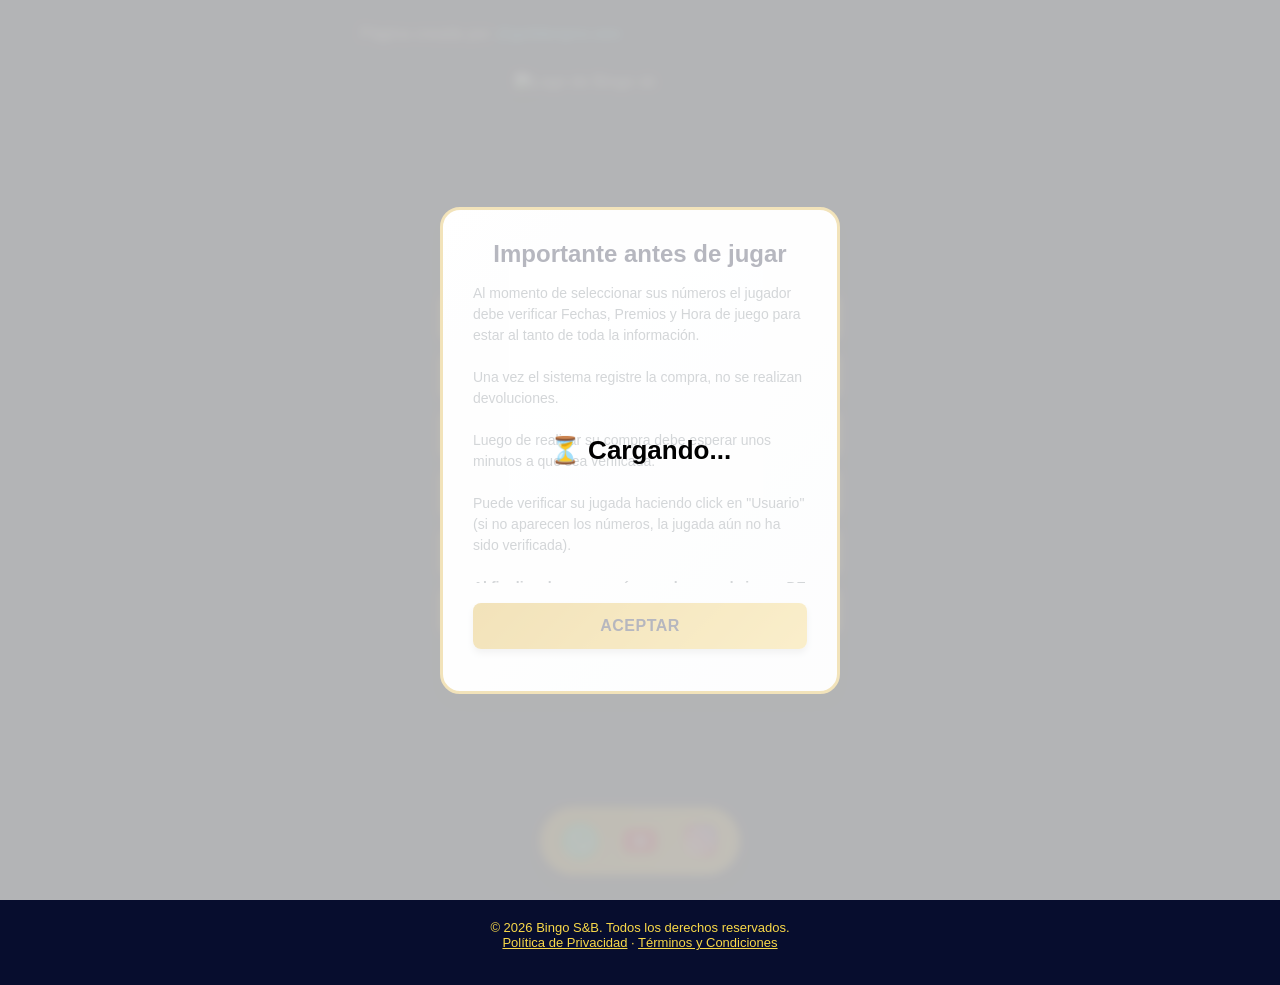
==== commit bb970d0f: "Change footer text color to #f9d949" ====
--- a/index.html
+++ b/index.html
@@ -37,7 +37,7 @@
   <section id="bienvenida">
     <footer>
   Página creada por 
-  <a href="https://instagram.com/goldenprime.ve" target="_blank" rel="noopener noreferrer" style="color: #16bedb; text-decoration: none; font-weight: bold;">
+  <a href="https://goldemprendevene.online/" target="_blank" rel="noopener noreferrer" style="color: #16bedb; text-decoration: none; font-weight: bold;">
     @goldenpro.ven
   </a>
 </footer>
@@ -475,7 +475,7 @@
   </div>
 </div>
 
- <footer style="text-align: center; padding: 20px; font-size: 13px; color: black; background-color: rgba(0,0,0,0.0);">
+ <footer style="text-align: center; padding: 20px; font-size: 13px; color: #f9d949; background-color: rgba(0,0,0,0.0);">
   © 2026 Bingo S&B. Todos los derechos reservados. <br>
   <a href="privacidad.html" style="color: #f9d949; text-decoration: underline;">Política de Privacidad</a>
   <span aria-hidden="true"> · </span>
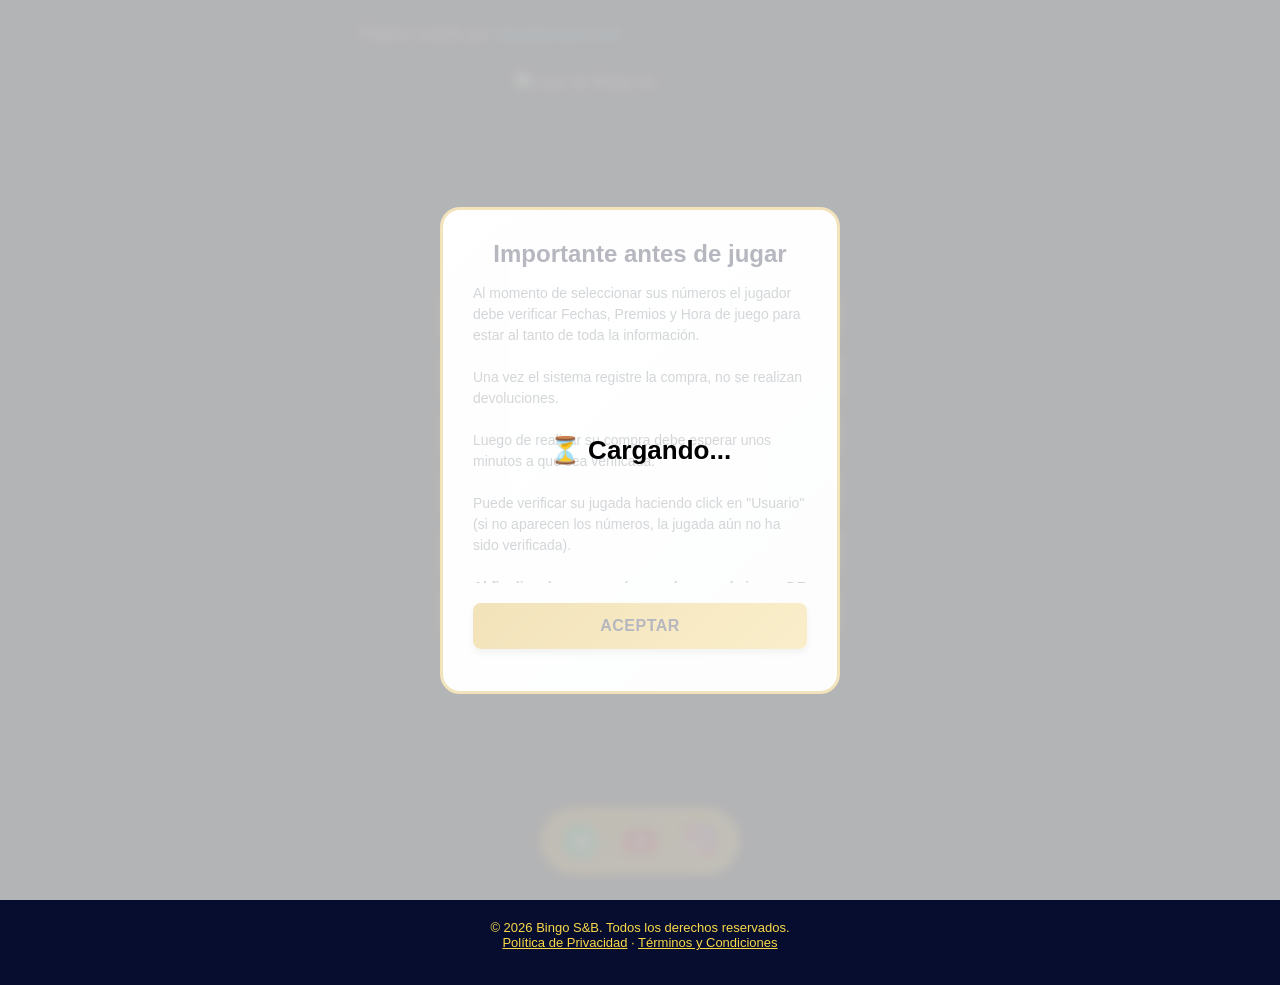
==== commit c7780ee9: "Update index.html" ====
--- a/index.html
+++ b/index.html
@@ -15,7 +15,7 @@
   <meta property="og:description" content="Juegos de bingo en línea con premios y diversión asegurada." />
   <meta property="og:url" content="https://mibingos&b.online/" />
   <meta property="og:type" content="website" />
-  <meta property="og:image" content="https://jfqssrxzxaxlszbddmel.supabase.co/storage/v1/object/public/imagenes/ac68d342-fe85-43bc-9c92-1014e51fa593.png" />
+  <meta property="og:image" content="https://jfqssrxzxaxlszbddmel.supabase.co/storage/v1/object/public/imagenes/601c3ab8-c7ad-45b6-9585-40522571e83f.png" />
   <link rel="stylesheet" href="styles.css?v=20260720-4">
 </head>
 <body>
@@ -42,7 +42,7 @@
   </a>
 </footer>
 
-  <img src="https://jfqssrxzxaxlszbddmel.supabase.co/storage/v1/object/public/imagenes/ac68d342-fe85-43bc-9c92-1014e51fa593.png"
+  <img src="https://jfqssrxzxaxlszbddmel.supabase.co/storage/v1/object/public/imagenes/601c3ab8-c7ad-45b6-9585-40522571e83f.png"
        alt="Logo de Bingo sb"
        class="logo"
        width="1240"
@@ -83,10 +83,10 @@
     <!-- Redes sociales - visible solo en la pantalla de inicio -->
     <div id="redes-sociales" aria-label="Redes sociales de Bingo S&B">
       <div class="redes-iconos">
-        <a href="https://wa.me/584220293198" target="_blank" rel="noopener noreferrer" title="WhatsApp" aria-label="WhatsApp">
+        <a href="https://t.me/SoporteCasaB" target="_blank" rel="noopener noreferrer" title="telegram" aria-label="Telegram">
           <svg class="red-social-icono" viewBox="0 0 48 48" aria-hidden="true">
             <circle cx="24" cy="24" r="22" fill="#25d366" />
-            <path fill="#fff" d="M34.7 13.2A14.7 14.7 0 0 0 11.6 31L9.5 39l8.2-2.1a14.7 14.7 0 0 0 17-23.7Zm-10.6 23a12 12 0 0 1-6.1-1.7l-.4-.2-4.9 1.3 1.3-4.7-.3-.5a12 12 0 1 1 10.4 5.8Zm6.6-9c-.4-.2-2.2-1.1-2.6-1.2-.3-.1-.6-.2-.8.2-.2.4-.9 1.2-1.1 1.5-.2.2-.4.3-.8.1-2.1-1-3.5-1.9-4.9-4.3-.4-.7.4-.7 1.1-2.2.1-.2 0-.5-.1-.7l-1.2-2.9c-.3-.7-.6-.6-.9-.6h-.7c-.3 0-.7.1-1 .5-.3.4-1.3 1.3-1.3 3.2s1.4 3.7 1.6 4c.2.3 2.8 4.3 6.8 6 2.5 1.1 3.5 1.2 4.8 1 1.5-.2 2.2-1.2 2.5-2.3.3-1.1.3-2 .2-2.2-.1-.1-.4-.2-.8-.4Z" />
+            <path fill="#fff" d="M34.5 14.5L11.8 23.3c-1.6.6-1.5 1.5-.3 1.9l5.8 1.8 13.5-8.5c.6-.4 1.2-.2.7.2L20.6 28.5l-.4 6c.6 0 .8-.3 1.2-.6l2.8-2.7 5.8 4.3c1.1.6 1.9.3 2.2-1l3.8-18c.4-1.6-.6-2.3-1.5-2z" />
           </svg>
         </a>
         <a href="https://www.youtube.com/@MiBingoSB" target="_blank" rel="noopener noreferrer" title="YouTube" aria-label="YouTube">
@@ -114,7 +114,7 @@
       </div>
 
       <a id="btnWhatsapp" href="#" target="_blank" rel="noopener noreferrer" style="display:none;">
-        Unirse al grupo de WhatsApp
+        Unirse al grupo de Telegram
       </a>
     </div>
   </section>
@@ -197,7 +197,7 @@
         <span class="promo-precio" id="promo-precio-4">0 Bs</span>
       </button>
     </div>
-    <small style="display: block; margin-top: 10px; color: #666;">
+    <small style="display: block; margin-top: 10px; color: #f0c850; font-weight: 500;">
       💡 Selecciona una promoción o elige la cantidad manualmente
     </small>
   </div>
--- a/styles.css
+++ b/styles.css
@@ -815,6 +815,7 @@
 .admin-header h2 {
   margin: 0;
   color: #2c3e50;
+  color: rgba(255, 255, 255, 0.85);
   font-size: 28px;
 }
 
@@ -827,6 +828,7 @@
   border-radius: 50px;
   font-size: 14px;
   color: #555;
+  
 }
 
 .admin-tabs {
@@ -843,6 +845,7 @@
   border: none;
   background: transparent;
   color: #666;
+  color: rgba(255, 255, 255, 0.85);
   font-size: 14px;
   font-weight: 600;
   cursor: pointer;
@@ -953,6 +956,7 @@
   margin-bottom: 25px;
   box-shadow: 0 1px 6px rgba(0,0,0,0.06);
   border: 1px solid #eee;
+  color: var(--dark);
 }
 
 .section-header {
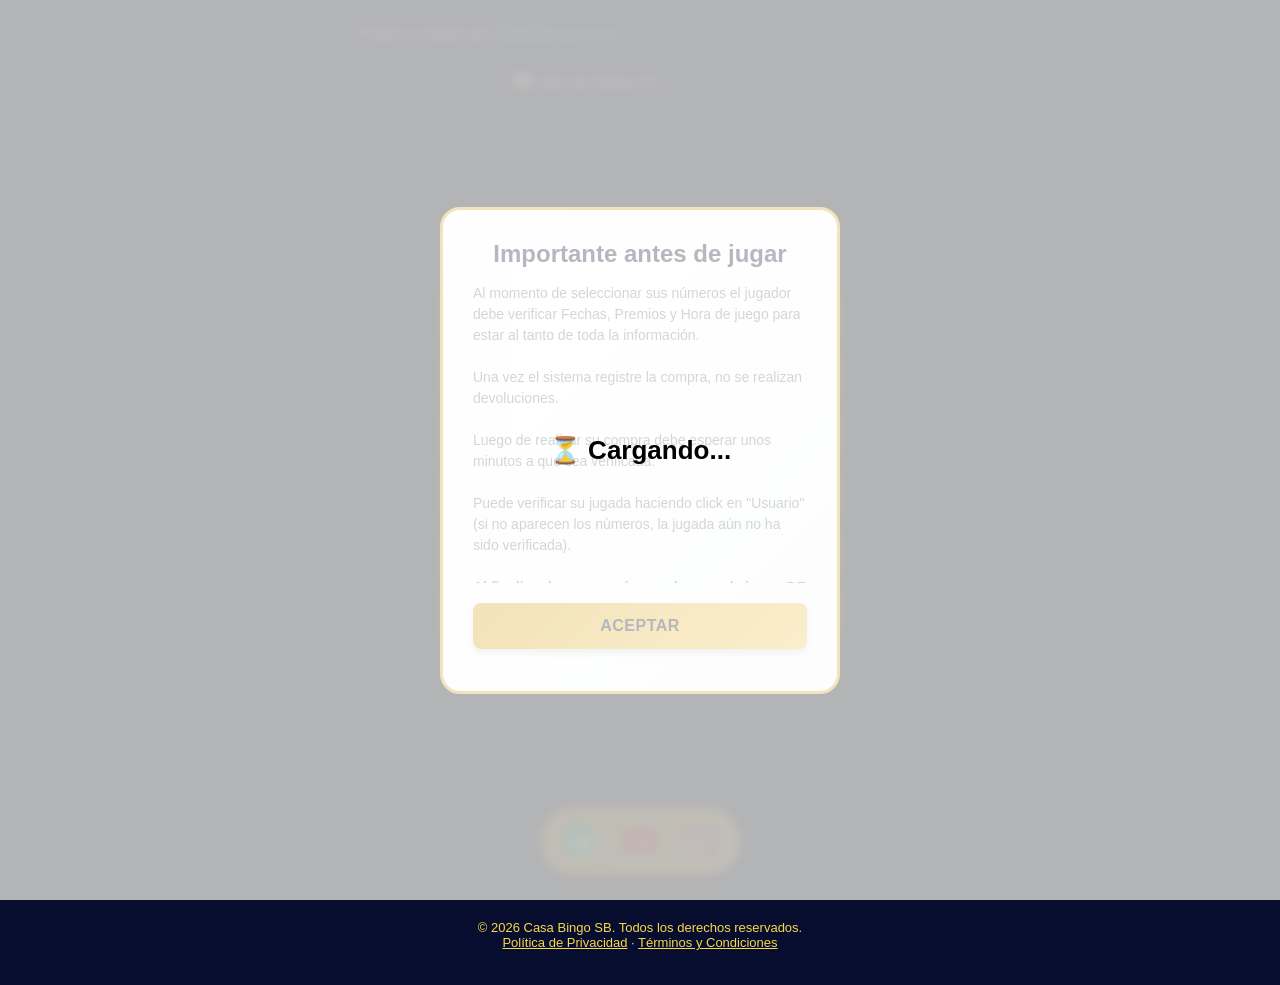
==== commit 9446baa2: "Update title and footer for Casa Bingo S&B" ====
--- a/index.html
+++ b/index.html
@@ -3,7 +3,7 @@
 <head>
   <meta charset="UTF-8">
   <meta name="viewport" content="width=device-width, initial-scale=1.0">
-  <title>Mi Bingo S&B - Juegos en línea y diversión</title>
+  <title>Casa Bingo S&B - Juegos en línea y diversión</title>
    <link rel="icon" type="image/png" href="logo-mibingo-sb.jpg">
    <!-- ✅ Metaetiquetas SEO -->
   <meta name="description" content="Disfruta de los mejores juegos de bingo en línea. Juega, gana y diviértete con Bingo Ganga." />
@@ -11,9 +11,9 @@
   <meta name="author" content="Mi Bingo S&B" />
 
   <!-- ✅ Open Graph (para redes sociales) -->
-  <meta property="og:title" content="Mi Bingo S&B" />
+  <meta property="og:title" content="Casa Bingo S&B" />
   <meta property="og:description" content="Juegos de bingo en línea con premios y diversión asegurada." />
-  <meta property="og:url" content="https://mibingos&b.online/" />
+  <meta property="og:url" content="https://casabingosb.online/" />
   <meta property="og:type" content="website" />
   <meta property="og:image" content="https://jfqssrxzxaxlszbddmel.supabase.co/storage/v1/object/public/imagenes/601c3ab8-c7ad-45b6-9585-40522571e83f.png" />
   <link rel="stylesheet" href="styles.css?v=20260720-4">
@@ -476,7 +476,7 @@
 </div>
 
  <footer style="text-align: center; padding: 20px; font-size: 13px; color: #f9d949; background-color: rgba(0,0,0,0.0);">
-  © 2026 Bingo S&B. Todos los derechos reservados. <br>
+  © 2026 Casa Bingo SB. Todos los derechos reservados. <br>
   <a href="privacidad.html" style="color: #f9d949; text-decoration: underline;">Política de Privacidad</a>
   <span aria-hidden="true"> · </span>
   <a href="terminos.html" style="color: #f9d949; text-decoration: underline;">Términos y Condiciones</a>
